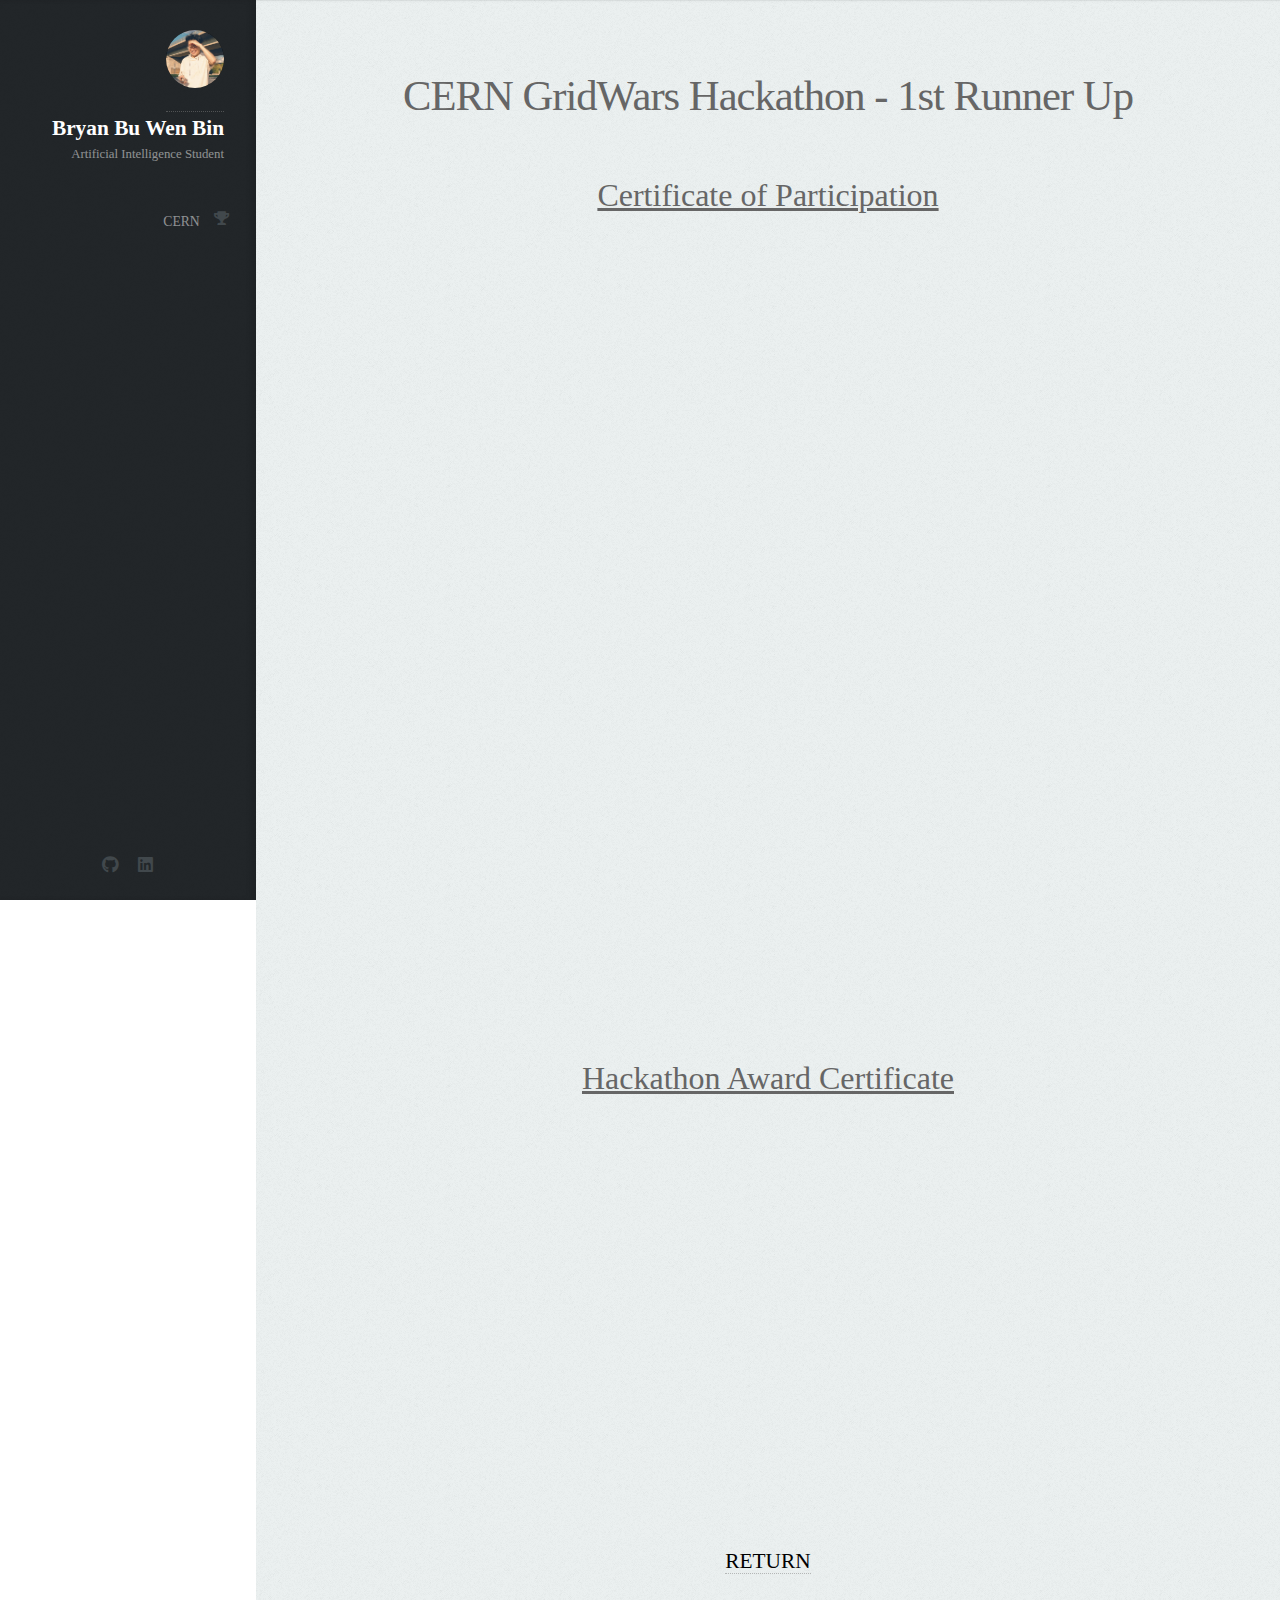
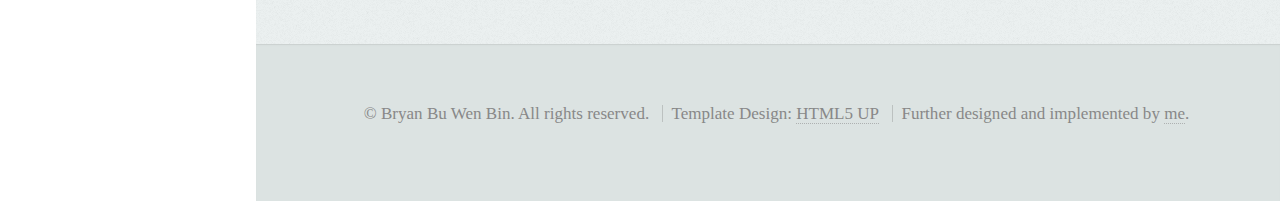
==== assets/html/cern.html @ c73a1e8f "feat: ✨ Add Achievements section" ====
<!DOCTYPE html>
<!--
	Prologue by HTML5 UP
	html5up.net | @ajlkn
	Free for personal and commercial use under the CCA 3.0 license (html5up.net/license)
-->
<html>
  <head>
    <link
      rel="apple-touch-icon"
      sizes="180x180"
      href="../../favicon_io/apple-touch-icon.png"
    />
    <link
      rel="icon"
      type="image/png"
      sizes="32x32"
      href="../../favicon_io/favicon-32x32.png"
    />
    <link
      rel="icon"
      type="image/png"
      sizes="16x16"
      href="../../favicon_io/favicon-16x16.png"
    />
    <link rel="manifest" href="../../favicon_io/site.webmanifest" />
    <title>Achievements | CERN</title>
    <meta charset="utf-8" />
    <meta
      name="viewport"
      content="width=device-width, initial-scale=1, user-scalable=no"
    />
    <link rel="stylesheet" href="../css/main.css" />

    <style>
      h2 .icon.brands.fa-github {
        margin-left: 10px; /* Increase space on the left, adjust as needed */
      }
    </style>
  </head>

  <body class="is-preload">
    <!-- Header -->
    <div id="header">
      <div class="top">
        <!-- Logo -->
        <div id="logo">
          <a href="../../index.html">
            <span class="image avatar48"
              ><img src="../../images/profile-pic.JPG" alt="Profile Picture"
            /></span>
            <h1 id="title">Bryan Bu Wen Bin</h1>
          </a>
          <p>Artificial Intelligence Student</p>
        </div>

        <!-- Nav -->
        <nav id="nav">
          <ul>
            <li>
              <a><span class="icon solid fa-trophy">CERN</span></a>
            </li>
          </ul>
        </nav>
      </div>

      <div class="bottom">
        <!-- Social Icons -->
        <ul class="icons">
          <li>
            <a
              href="https://github.com/Bryanbu2014"
              class="icon brands fa-github"
              title="Github"
              target="_blank"
              rel="noopener noreferrer"
              ><span class="label">Github</span></a
            >
          </li>
          <li>
            <a
              href="https://www.linkedin.com/in/bubryanwb/"
              class="icon brands fa-linkedin"
              title="LinkedIn"
              target="_blank"
              rel="noopener noreferrer"
              ><span class="label">LinkedIn</span></a
            >
          </li>
        </ul>
      </div>
    </div>

    <!-- Main -->
    <div id="main">
      <!-- Intro -->
      <!-- Coding Project -->
      <section id="achievements" class="eight">
        <div class="container">
          <header>
            <h2>CERN GridWars Hackathon - 1st Runner Up</h2>
          </header>
          <h3>
            <u>Certificate of Participation</u>
            <div class="iframe-container">
              <iframe
                src="https://drive.google.com/file/d/15uyLQseBoFaOcf1KNG_cZgIT0kxkkzrt/preview"
                allow="autoplay"
              ></iframe>
            </div>
          </h3>

          <br />

          <h3>
            <u>Hackathon Award Certificate</u>
            <div class="iframe-container-hackathon">
              <iframe
                src="https://drive.google.com/file/d/1XIwS49t-YEdpsHi0AH7S6N8dzvmJPkqJ/preview"
                allow="autoplay"
              ></iframe>
            </div>
          </h3>

          <br />

          <a
            href="#"
            onclick="window.history.back(); return false;"
            class="back-to-main"
          >
            RETURN
          </a>

          <div class="row">
            <div class="col-4 col-12-mobile"></div>
          </div>
        </div>
      </section>
    </div>

    <!-- Footer -->
    <div id="footer">
      <!-- Copyright -->
      <ul class="copyright">
        <li>&copy; Bryan Bu Wen Bin. All rights reserved.</li>
        <li>Template Design: <a href="http://html5up.net">HTML5 UP</a></li>
        <li>
          Further designed and implemented by
          <a href="../../index.html">me</a>.
        </li>
      </ul>
    </div>

    <!-- Scripts -->
    <script src="../js/jquery.min.js"></script>
    <script src="../js/jquery.scrolly.min.js"></script>
    <script src="../js/jquery.scrollex.min.js"></script>
    <script src="../js/browser.min.js"></script>
    <script src="../js/breakpoints.min.js"></script>
    <script src="../js/util.js"></script>
    <script src="../js/main.js"></script>
    <script src="../js/script.js"></script>
  </body>
</html>
---- assets/css/main.css ----
@import url("fontawesome-all.min.css");
@import url("https://fonts.googleapis.com/css?family=Source+Sans+Pro:300,300italic,400,600");

/*
	Prologue by HTML5 UP
	html5up.net | @ajlkn
	Free for personal and commercial use under the CCA 3.0 license (html5up.net/license)
*/

html, body, div, span, applet, object,
iframe, h1, h2, h3, h4, h5, h6, p, blockquote,
pre, a, abbr, acronym, address, big, cite,
code, del, dfn, em, img, ins, kbd, q, s, samp,
small, strike, strong, sub, sup, tt, var, b,
u, i, center, dl, dt, dd, ol, ul, li, fieldset,
form, label, legend, table, caption, tbody,
tfoot, thead, tr, th, td, article, aside,
canvas, details, embed, figure, figcaption,
footer, header, hgroup, menu, nav, output, ruby,
section, summary, time, mark, audio, video {
	margin: 0;
	padding: 0;
	border: 0;
	font-size: 100%;
	font: inherit;
	vertical-align: baseline;}

article, aside, details, figcaption, figure,
footer, header, hgroup, menu, nav, section {
	display: block;}

body {
	line-height: 1;
}

.back-to-main {
    display: inline; /* Ensures the link is on its own line */
    text-align: center; /* Centers the text on the page */
    margin-top: 20px; /* Adds space above the text */
    margin-bottom: 20px; /* Adds space below the text */
    text-decoration: none; /* Removes underline from the link */
    color: #000; /* Sets the text color */
}

.back-to-main:hover {
    text-decoration: underline; /* Adds underline on hover */
}

ol, ul {
	list-style: none;
}

blockquote, q {
	quotes: none;
}

	blockquote:before, blockquote:after, q:before, q:after {
		content: '';
		content: none;
	}

table {
	border-collapse: collapse;
	border-spacing: 0;
}

body {
	-webkit-text-size-adjust: none;
}

mark {
	background-color: transparent;
	color: inherit;
}

input::-moz-focus-inner {
	border: 0;
	padding: 0;
}

input, select, textarea {
	-moz-appearance: none;
	-webkit-appearance: none;
	-ms-appearance: none;
	appearance: none;
}

/* Basic */

	html {
		box-sizing: border-box;
	}

	*, *:before, *:after {
		box-sizing: inherit;
	}

	body {
		background: #fff;
		font-family: 'Times New Roman', Times, serif;
		font-size: 19pt;
		font-weight: 300;
		line-height: 1.75em;
		color: #888;
	}

		body.is-preload *, body.is-preload *:before, body.is-preload *:after {
			-moz-animation: none !important;
			-webkit-animation: none !important;
			-ms-animation: none !important;
			animation: none !important;
			-moz-transition: none !important;
			-webkit-transition: none !important;
			-ms-transition: none !important;
			transition: none !important;
		}

	input, textarea, select {
		font-family: 'Times New Roman', Times, serif;
		font-size: 19pt;
		font-weight: 300;
		line-height: 1.75em;
		color: #888;
	}

	h1, h2, h3, h4, h5, h6 {
		font-weight: 300;
		color: #666;
		line-height: 1.5em;
	}

	h1 a, h2 a, h3 a, h4 a, h5 a, h6 a {
		color: inherit;
		text-decoration: none;
	}

		h1 a strong, h2 a strong, h3 a strong, h4 a strong, h5 a strong, h6 a strong {
			color: #333;
		}

	h2 {
		font-size: 2em;
		letter-spacing: -1px;
	}

		h2.alt {
			color: #888;
			/* font-size: 35pt; */
		}

			h2.alt strong {
				color: #666;
			}

		h2.art-line {
			font-size: 80px;
		}

	h3 {
		font-size: 1.5em;
	}

	header {
		margin: 0 0 2em 0;
	}

		header > p {
			margin: 1em 0 0 0;
		}

	footer {
		margin: 2em 0 0 0;
	}

	strong, b {
		font-weight: 300;
		color: #666;
	}

	em, i {
		font-style: italic;
	}

	a {
		text-decoration: none;
		color: inherit;
		border-bottom: dotted 1px rgba(128, 128, 128, 0.5);
		-moz-transition: color 0.35s ease-in-out, border-bottom-color 0.35s ease-in-out;
		-webkit-transition: color 0.35s ease-in-out, border-bottom-color 0.35s ease-in-out;
		-ms-transition: color 0.35s ease-in-out, border-bottom-color 0.35s ease-in-out;
		transition: color 0.35s ease-in-out, border-bottom-color 0.35s ease-in-out;
		outline: 0;
	}

		a:hover {
			color: #E27689;
			border-bottom-color: rgba(255, 255, 255, 0);
		}

	sub {
		position: relative;
		top: 0.5em;
		font-size: 0.8em;
	}

	sup {
		position: relative;
		top: -0.5em;
		font-size: 0.8em;
	}

	hr {
		border: 0;
		border-top: solid 1px #ddd;
	}

	blockquote {
		border-left: solid 0.5em #ddd;
		padding: 1em 0 1em 2em;
		font-style: italic;
	}

	p, ul, ol, dl, table {
		margin-bottom: 2em;
	}

	br.clear {
		clear: both;
	}

/* Container */

	.container {
		margin: 0 auto;
		max-width: 100%;
		width: 1400px;
	}

		@media screen and (min-width: 961px) and (max-width: 1880px) {

			.container {
				width: 1200px;
			}

		}

		@media screen and (min-width: 961px) and (max-width: 1620px) {

			.container {
				width: 960px;
			}

		}

		@media screen and (min-width: 961px) and (max-width: 1320px) {

			.container {
				width: 100%;
			}

		}

		@media screen and (max-width: 960px) {

			.container {
				width: 100%;
			}

		}

		@media screen and (max-width: 736px) {

			.container {
				width: 100%;
			}

		}

/* Row */

	.row {
		display: flex;
		flex-wrap: wrap;
		box-sizing: border-box;
		align-items: stretch;
	}

		.row > * {
			box-sizing: border-box;
		}

		.row.gtr-uniform > * > :last-child {
			margin-bottom: 0;
		}

		.row.aln-left {
			justify-content: flex-start;
		}

		.row.aln-center {
			justify-content: center;
		}

		.row.aln-right {
			justify-content: flex-end;
		}

		.row.aln-top {
			align-items: flex-start;
		}

		.row.aln-middle {
			align-items: center;
		}

		.row.aln-bottom {
			align-items: flex-end;
		}

		.row > .imp {
			order: -1;
		}

		.row > .col-1 {
			width: 8.33333%;
		}

		.row > .off-1 {
			margin-left: 8.33333%;
		}

		.row > .col-2 {
			width: 16.66667%;
		}

		.row > .off-2 {
			margin-left: 16.66667%;
		}

		.row > .col-3 {
			width: 25%;
		}

		.row > .off-3 {
			margin-left: 25%;
		}

		.row > .col-4 {
			width: 33.33333%;
		}

		.row > .off-4 {
			margin-left: 33.33333%;
		}

		.row > .col-5 {
			width: 41.66667%;
		}

		.row > .off-5 {
			margin-left: 41.66667%;
		}

		.row > .col-6 {
			width: 50%;
		}

		.row > .off-6 {
			margin-left: 50%;
		}

		.row > .col-7 {
			width: 58.33333%;
		}

		.row > .off-7 {
			margin-left: 58.33333%;
		}

		.row > .col-8 {
			width: 66.66667%;
		}

		.row > .off-8 {
			margin-left: 66.66667%;
		}

		.row > .col-9 {
			width: 75%;
		}

		.row > .off-9 {
			margin-left: 75%;
		}

		.row > .col-10 {
			width: 83.33333%;
		}

		.row > .off-10 {
			margin-left: 83.33333%;
		}

		.row > .col-11 {
			width: 91.66667%;
		}

		.row > .off-11 {
			margin-left: 91.66667%;
		}

		.row > .col-12 {
			width: 100%;
		}

		.row > .off-12 {
			margin-left: 100%;
		}

		.row.gtr-0 {
			margin-top: 0px;
			margin-left: 0px;
		}

			.row.gtr-0 > * {
				padding: 0px 0 0 0px;
			}

			.row.gtr-0.gtr-uniform {
				margin-top: 0px;
			}

				.row.gtr-0.gtr-uniform > * {
					padding-top: 0px;
				}

		.row.gtr-25 {
			margin-top: -10px;
			margin-left: -10px;
		}

			.row.gtr-25 > * {
				padding: 10px 0 0 10px;
			}

			.row.gtr-25.gtr-uniform {
				margin-top: -10px;
			}

				.row.gtr-25.gtr-uniform > * {
					padding-top: 10px;
				}

		.row.gtr-50 {
			margin-top: -20px;
			margin-left: -20px;
		}

			.row.gtr-50 > * {
				padding: 20px 0 0 20px;
			}

			.row.gtr-50.gtr-uniform {
				margin-top: -20px;
			}

				.row.gtr-50.gtr-uniform > * {
					padding-top: 20px;
				}

		.row {
			margin-top: -40px;
			margin-left: -40px;
		}

			.row > * {
				padding: 40px 0 0 40px;
			}

			.row.gtr-uniform {
				margin-top: -40px;
			}

				.row.gtr-uniform > * {
					padding-top: 40px;
				}

		.row.gtr-150 {
			margin-top: -60px;
			margin-left: -60px;
		}

			.row.gtr-150 > * {
				padding: 60px 0 0 60px;
			}

			.row.gtr-150.gtr-uniform {
				margin-top: -60px;
			}

				.row.gtr-150.gtr-uniform > * {
					padding-top: 60px;
				}

		.row.gtr-200 {
			margin-top: -80px;
			margin-left: -80px;
		}

			.row.gtr-200 > * {
				padding: 80px 0 0 80px;
			}

			.row.gtr-200.gtr-uniform {
				margin-top: -80px;
			}

				.row.gtr-200.gtr-uniform > * {
					padding-top: 80px;
				}

		@media screen and (min-width: 961px) and (max-width: 1880px) {

			.row {
				display: flex;
				flex-wrap: wrap;
				box-sizing: border-box;
				align-items: stretch;
			}

				.row > * {
					box-sizing: border-box;
				}

				.row.gtr-uniform > * > :last-child {
					margin-bottom: 0;
				}

				.row.aln-left {
					justify-content: flex-start;
				}

				.row.aln-center {
					justify-content: center;
				}

				.row.aln-right {
					justify-content: flex-end;
				}

				.row.aln-top {
					align-items: flex-start;
				}

				.row.aln-middle {
					align-items: center;
				}

				.row.aln-bottom {
					align-items: flex-end;
				}

				.row > .imp-wide {
					order: -1;
				}

				.row > .col-1-wide {
					width: 8.33333%;
				}

				.row > .off-1-wide {
					margin-left: 8.33333%;
				}

				.row > .col-2-wide {
					width: 16.66667%;
				}

				.row > .off-2-wide {
					margin-left: 16.66667%;
				}

				.row > .col-3-wide {
					width: 25%;
				}

				.row > .off-3-wide {
					margin-left: 25%;
				}

				.row > .col-4-wide {
					width: 33.33333%;
				}

				.row > .off-4-wide {
					margin-left: 33.33333%;
				}

				.row > .col-5-wide {
					width: 41.66667%;
				}

				.row > .off-5-wide {
					margin-left: 41.66667%;
				}

				.row > .col-6-wide {
					width: 50%;
				}

				.row > .off-6-wide {
					margin-left: 50%;
				}

				.row > .col-7-wide {
					width: 58.33333%;
				}

				.row > .off-7-wide {
					margin-left: 58.33333%;
				}

				.row > .col-8-wide {
					width: 66.66667%;
				}

				.row > .off-8-wide {
					margin-left: 66.66667%;
				}

				.row > .col-9-wide {
					width: 75%;
				}

				.row > .off-9-wide {
					margin-left: 75%;
				}

				.row > .col-10-wide {
					width: 83.33333%;
				}

				.row > .off-10-wide {
					margin-left: 83.33333%;
				}

				.row > .col-11-wide {
					width: 91.66667%;
				}

				.row > .off-11-wide {
					margin-left: 91.66667%;
				}

				.row > .col-12-wide {
					width: 100%;
				}

				.row > .off-12-wide {
					margin-left: 100%;
				}

				.row.gtr-0 {
					margin-top: 0px;
					margin-left: 0px;
				}

					.row.gtr-0 > * {
						padding: 0px 0 0 0px;
					}

					.row.gtr-0.gtr-uniform {
						margin-top: 0px;
					}

						.row.gtr-0.gtr-uniform > * {
							padding-top: 0px;
						}

				.row.gtr-25 {
					margin-top: -10px;
					margin-left: -10px;
				}

					.row.gtr-25 > * {
						padding: 10px 0 0 10px;
					}

					.row.gtr-25.gtr-uniform {
						margin-top: -10px;
					}

						.row.gtr-25.gtr-uniform > * {
							padding-top: 10px;
						}

				.row.gtr-50 {
					margin-top: -20px;
					margin-left: -20px;
				}

					.row.gtr-50 > * {
						padding: 20px 0 0 20px;
					}

					.row.gtr-50.gtr-uniform {
						margin-top: -20px;
					}

						.row.gtr-50.gtr-uniform > * {
							padding-top: 20px;
						}

				.row {
					margin-top: -40px;
					margin-left: -40px;
				}

					.row > * {
						padding: 40px 0 0 40px;
					}

					.row.gtr-uniform {
						margin-top: -40px;
					}

						.row.gtr-uniform > * {
							padding-top: 40px;
						}

				.row.gtr-150 {
					margin-top: -60px;
					margin-left: -60px;
				}

					.row.gtr-150 > * {
						padding: 60px 0 0 60px;
					}

					.row.gtr-150.gtr-uniform {
						margin-top: -60px;
					}

						.row.gtr-150.gtr-uniform > * {
							padding-top: 60px;
						}

				.row.gtr-200 {
					margin-top: -80px;
					margin-left: -80px;
				}

					.row.gtr-200 > * {
						padding: 80px 0 0 80px;
					}

					.row.gtr-200.gtr-uniform {
						margin-top: -80px;
					}

						.row.gtr-200.gtr-uniform > * {
							padding-top: 80px;
						}

		}

		@media screen and (min-width: 961px) and (max-width: 1620px) {

			.row {
				display: flex;
				flex-wrap: wrap;
				box-sizing: border-box;
				align-items: stretch;
			}

				.row > * {
					box-sizing: border-box;
				}

				.row.gtr-uniform > * > :last-child {
					margin-bottom: 0;
				}

				.row.aln-left {
					justify-content: flex-start;
				}

				.row.aln-center {
					justify-content: center;
				}

				.row.aln-right {
					justify-content: flex-end;
				}

				.row.aln-top {
					align-items: flex-start;
				}

				.row.aln-middle {
					align-items: center;
				}

				.row.aln-bottom {
					align-items: flex-end;
				}

				.row > .imp-normal {
					order: -1;
				}

				.row > .col-1-normal {
					width: 8.33333%;
				}

				.row > .off-1-normal {
					margin-left: 8.33333%;
				}

				.row > .col-2-normal {
					width: 16.66667%;
				}

				.row > .off-2-normal {
					margin-left: 16.66667%;
				}

				.row > .col-3-normal {
					width: 25%;
				}

				.row > .off-3-normal {
					margin-left: 25%;
				}

				.row > .col-4-normal {
					width: 33.33333%;
				}

				.row > .off-4-normal {
					margin-left: 33.33333%;
				}

				.row > .col-5-normal {
					width: 41.66667%;
				}

				.row > .off-5-normal {
					margin-left: 41.66667%;
				}

				.row > .col-6-normal {
					width: 50%;
				}

				.row > .off-6-normal {
					margin-left: 50%;
				}

				.row > .col-7-normal {
					width: 58.33333%;
				}

				.row > .off-7-normal {
					margin-left: 58.33333%;
				}

				.row > .col-8-normal {
					width: 66.66667%;
				}

				.row > .off-8-normal {
					margin-left: 66.66667%;
				}

				.row > .col-9-normal {
					width: 75%;
				}

				.row > .off-9-normal {
					margin-left: 75%;
				}

				.row > .col-10-normal {
					width: 83.33333%;
				}

				.row > .off-10-normal {
					margin-left: 83.33333%;
				}

				.row > .col-11-normal {
					width: 91.66667%;
				}

				.row > .off-11-normal {
					margin-left: 91.66667%;
				}

				.row > .col-12-normal {
					width: 100%;
				}

				.row > .off-12-normal {
					margin-left: 100%;
				}

				.row.gtr-0 {
					margin-top: 0px;
					margin-left: 0px;
				}

					.row.gtr-0 > * {
						padding: 0px 0 0 0px;
					}

					.row.gtr-0.gtr-uniform {
						margin-top: 0px;
					}

						.row.gtr-0.gtr-uniform > * {
							padding-top: 0px;
						}

				.row.gtr-25 {
					margin-top: -10px;
					margin-left: -10px;
				}

					.row.gtr-25 > * {
						padding: 10px 0 0 10px;
					}

					.row.gtr-25.gtr-uniform {
						margin-top: -10px;
					}

						.row.gtr-25.gtr-uniform > * {
							padding-top: 10px;
						}

				.row.gtr-50 {
					margin-top: -20px;
					margin-left: -20px;
				}

					.row.gtr-50 > * {
						padding: 20px 0 0 20px;
					}

					.row.gtr-50.gtr-uniform {
						margin-top: -20px;
					}

						.row.gtr-50.gtr-uniform > * {
							padding-top: 20px;
						}

				.row {
					margin-top: -40px;
					margin-left: -40px;
				}

					.row > * {
						padding: 40px 0 0 40px;
					}

					.row.gtr-uniform {
						margin-top: -40px;
					}

						.row.gtr-uniform > * {
							padding-top: 40px;
						}

				.row.gtr-150 {
					margin-top: -60px;
					margin-left: -60px;
				}

					.row.gtr-150 > * {
						padding: 60px 0 0 60px;
					}

					.row.gtr-150.gtr-uniform {
						margin-top: -60px;
					}

						.row.gtr-150.gtr-uniform > * {
							padding-top: 60px;
						}

				.row.gtr-200 {
					margin-top: -80px;
					margin-left: -80px;
				}

					.row.gtr-200 > * {
						padding: 80px 0 0 80px;
					}

					.row.gtr-200.gtr-uniform {
						margin-top: -80px;
					}

						.row.gtr-200.gtr-uniform > * {
							padding-top: 80px;
						}

		}

		@media screen and (min-width: 961px) and (max-width: 1320px) {

			.row {
				display: flex;
				flex-wrap: wrap;
				box-sizing: border-box;
				align-items: stretch;
			}

				.row > * {
					box-sizing: border-box;
				}

				.row.gtr-uniform > * > :last-child {
					margin-bottom: 0;
				}

				.row.aln-left {
					justify-content: flex-start;
				}

				.row.aln-center {
					justify-content: center;
				}

				.row.aln-right {
					justify-content: flex-end;
				}

				.row.aln-top {
					align-items: flex-start;
				}

				.row.aln-middle {
					align-items: center;
				}

				.row.aln-bottom {
					align-items: flex-end;
				}

				.row > .imp-narrow {
					order: -1;
				}

				.row > .col-1-narrow {
					width: 8.33333%;
				}

				.row > .off-1-narrow {
					margin-left: 8.33333%;
				}

				.row > .col-2-narrow {
					width: 16.66667%;
				}

				.row > .off-2-narrow {
					margin-left: 16.66667%;
				}

				.row > .col-3-narrow {
					width: 25%;
				}

				.row > .off-3-narrow {
					margin-left: 25%;
				}

				.row > .col-4-narrow {
					width: 33.33333%;
				}

				.row > .off-4-narrow {
					margin-left: 33.33333%;
				}

				.row > .col-5-narrow {
					width: 41.66667%;
				}

				.row > .off-5-narrow {
					margin-left: 41.66667%;
				}

				.row > .col-6-narrow {
					width: 50%;
				}

				.row > .off-6-narrow {
					margin-left: 50%;
				}

				.row > .col-7-narrow {
					width: 58.33333%;
				}

				.row > .off-7-narrow {
					margin-left: 58.33333%;
				}

				.row > .col-8-narrow {
					width: 66.66667%;
				}

				.row > .off-8-narrow {
					margin-left: 66.66667%;
				}

				.row > .col-9-narrow {
					width: 75%;
				}

				.row > .off-9-narrow {
					margin-left: 75%;
				}

				.row > .col-10-narrow {
					width: 83.33333%;
				}

				.row > .off-10-narrow {
					margin-left: 83.33333%;
				}

				.row > .col-11-narrow {
					width: 91.66667%;
				}

				.row > .off-11-narrow {
					margin-left: 91.66667%;
				}

				.row > .col-12-narrow {
					width: 100%;
				}

				.row > .off-12-narrow {
					margin-left: 100%;
				}

				.row.gtr-0 {
					margin-top: 0px;
					margin-left: 0px;
				}

					.row.gtr-0 > * {
						padding: 0px 0 0 0px;
					}

					.row.gtr-0.gtr-uniform {
						margin-top: 0px;
					}

						.row.gtr-0.gtr-uniform > * {
							padding-top: 0px;
						}

				.row.gtr-25 {
					margin-top: -5px;
					margin-left: -5px;
				}

					.row.gtr-25 > * {
						padding: 5px 0 0 5px;
					}

					.row.gtr-25.gtr-uniform {
						margin-top: -5px;
					}

						.row.gtr-25.gtr-uniform > * {
							padding-top: 5px;
						}

				.row.gtr-50 {
					margin-top: -10px;
					margin-left: -10px;
				}

					.row.gtr-50 > * {
						padding: 10px 0 0 10px;
					}

					.row.gtr-50.gtr-uniform {
						margin-top: -10px;
					}

						.row.gtr-50.gtr-uniform > * {
							padding-top: 10px;
						}

				.row {
					margin-top: -20px;
					margin-left: -20px;
				}

					.row > * {
						padding: 20px 0 0 20px;
					}

					.row.gtr-uniform {
						margin-top: -20px;
					}

						.row.gtr-uniform > * {
							padding-top: 20px;
						}

				.row.gtr-150 {
					margin-top: -30px;
					margin-left: -30px;
				}

					.row.gtr-150 > * {
						padding: 30px 0 0 30px;
					}

					.row.gtr-150.gtr-uniform {
						margin-top: -30px;
					}

						.row.gtr-150.gtr-uniform > * {
							padding-top: 30px;
						}

				.row.gtr-200 {
					margin-top: -40px;
					margin-left: -40px;
				}

					.row.gtr-200 > * {
						padding: 40px 0 0 40px;
					}

					.row.gtr-200.gtr-uniform {
						margin-top: -40px;
					}

						.row.gtr-200.gtr-uniform > * {
							padding-top: 40px;
						}

		}

		@media screen and (max-width: 960px) {

			.row {
				display: flex;
				flex-wrap: wrap;
				box-sizing: border-box;
				align-items: stretch;
			}

				.row > * {
					box-sizing: border-box;
				}

				.row.gtr-uniform > * > :last-child {
					margin-bottom: 0;
				}

				.row.aln-left {
					justify-content: flex-start;
				}

				.row.aln-center {
					justify-content: center;
				}

				.row.aln-right {
					justify-content: flex-end;
				}

				.row.aln-top {
					align-items: flex-start;
				}

				.row.aln-middle {
					align-items: center;
				}

				.row.aln-bottom {
					align-items: flex-end;
				}

				.row > .imp-narrower {
					order: -1;
				}

				.row > .col-1-narrower {
					width: 8.33333%;
				}

				.row > .off-1-narrower {
					margin-left: 8.33333%;
				}

				.row > .col-2-narrower {
					width: 16.66667%;
				}

				.row > .off-2-narrower {
					margin-left: 16.66667%;
				}

				.row > .col-3-narrower {
					width: 25%;
				}

				.row > .off-3-narrower {
					margin-left: 25%;
				}

				.row > .col-4-narrower {
					width: 33.33333%;
				}

				.row > .off-4-narrower {
					margin-left: 33.33333%;
				}

				.row > .col-5-narrower {
					width: 41.66667%;
				}

				.row > .off-5-narrower {
					margin-left: 41.66667%;
				}

				.row > .col-6-narrower {
					width: 50%;
				}

				.row > .off-6-narrower {
					margin-left: 50%;
				}

				.row > .col-7-narrower {
					width: 58.33333%;
				}

				.row > .off-7-narrower {
					margin-left: 58.33333%;
				}

				.row > .col-8-narrower {
					width: 66.66667%;
				}

				.row > .off-8-narrower {
					margin-left: 66.66667%;
				}

				.row > .col-9-narrower {
					width: 75%;
				}

				.row > .off-9-narrower {
					margin-left: 75%;
				}

				.row > .col-10-narrower {
					width: 83.33333%;
				}

				.row > .off-10-narrower {
					margin-left: 83.33333%;
				}

				.row > .col-11-narrower {
					width: 91.66667%;
				}

				.row > .off-11-narrower {
					margin-left: 91.66667%;
				}

				.row > .col-12-narrower {
					width: 100%;
				}

				.row > .off-12-narrower {
					margin-left: 100%;
				}

				.row.gtr-0 {
					margin-top: 0px;
					margin-left: 0px;
				}

					.row.gtr-0 > * {
						padding: 0px 0 0 0px;
					}

					.row.gtr-0.gtr-uniform {
						margin-top: 0px;
					}

						.row.gtr-0.gtr-uniform > * {
							padding-top: 0px;
						}

				.row.gtr-25 {
					margin-top: -5px;
					margin-left: -5px;
				}

					.row.gtr-25 > * {
						padding: 5px 0 0 5px;
					}

					.row.gtr-25.gtr-uniform {
						margin-top: -5px;
					}

						.row.gtr-25.gtr-uniform > * {
							padding-top: 5px;
						}

				.row.gtr-50 {
					margin-top: -10px;
					margin-left: -10px;
				}

					.row.gtr-50 > * {
						padding: 10px 0 0 10px;
					}

					.row.gtr-50.gtr-uniform {
						margin-top: -10px;
					}

						.row.gtr-50.gtr-uniform > * {
							padding-top: 10px;
						}

				.row {
					margin-top: -20px;
					margin-left: -20px;
				}

					.row > * {
						padding: 20px 0 0 20px;
					}

					.row.gtr-uniform {
						margin-top: -20px;
					}

						.row.gtr-uniform > * {
							padding-top: 20px;
						}

				.row.gtr-150 {
					margin-top: -30px;
					margin-left: -30px;
				}

					.row.gtr-150 > * {
						padding: 30px 0 0 30px;
					}

					.row.gtr-150.gtr-uniform {
						margin-top: -30px;
					}

						.row.gtr-150.gtr-uniform > * {
							padding-top: 30px;
						}

				.row.gtr-200 {
					margin-top: -40px;
					margin-left: -40px;
				}

					.row.gtr-200 > * {
						padding: 40px 0 0 40px;
					}

					.row.gtr-200.gtr-uniform {
						margin-top: -40px;
					}

						.row.gtr-200.gtr-uniform > * {
							padding-top: 40px;
						}

		}

		@media screen and (max-width: 736px) {

			.row {
				display: flex;
				flex-wrap: wrap;
				box-sizing: border-box;
				align-items: stretch;
			}

				.row > * {
					box-sizing: border-box;
				}

				.row.gtr-uniform > * > :last-child {
					margin-bottom: 0;
				}

				.row.aln-left {
					justify-content: flex-start;
				}

				.row.aln-center {
					justify-content: center;
				}

				.row.aln-right {
					justify-content: flex-end;
				}

				.row.aln-top {
					align-items: flex-start;
				}

				.row.aln-middle {
					align-items: center;
				}

				.row.aln-bottom {
					align-items: flex-end;
				}

				.row > .imp-mobile {
					order: -1;
				}

				.row > .col-1-mobile {
					width: 8.33333%;
				}

				.row > .off-1-mobile {
					margin-left: 8.33333%;
				}

				.row > .col-2-mobile {
					width: 16.66667%;
				}

				.row > .off-2-mobile {
					margin-left: 16.66667%;
				}

				.row > .col-3-mobile {
					width: 25%;
				}

				.row > .off-3-mobile {
					margin-left: 25%;
				}

				.row > .col-4-mobile {
					width: 33.33333%;
				}

				.row > .off-4-mobile {
					margin-left: 33.33333%;
				}

				.row > .col-5-mobile {
					width: 41.66667%;
				}

				.row > .off-5-mobile {
					margin-left: 41.66667%;
				}

				.row > .col-6-mobile {
					width: 50%;
				}

				.row > .off-6-mobile {
					margin-left: 50%;
				}

				.row > .col-7-mobile {
					width: 58.33333%;
				}

				.row > .off-7-mobile {
					margin-left: 58.33333%;
				}

				.row > .col-8-mobile {
					width: 66.66667%;
				}

				.row > .off-8-mobile {
					margin-left: 66.66667%;
				}

				.row > .col-9-mobile {
					width: 75%;
				}

				.row > .off-9-mobile {
					margin-left: 75%;
				}

				.row > .col-10-mobile {
					width: 83.33333%;
				}

				.row > .off-10-mobile {
					margin-left: 83.33333%;
				}

				.row > .col-11-mobile {
					width: 91.66667%;
				}

				.row > .off-11-mobile {
					margin-left: 91.66667%;
				}

				.row > .col-12-mobile {
					width: 100%;
				}

				.row > .off-12-mobile {
					margin-left: 100%;
				}

				.row.gtr-0 {
					margin-top: 0px;
					margin-left: 0px;
				}

					.row.gtr-0 > * {
						padding: 0px 0 0 0px;
					}

					.row.gtr-0.gtr-uniform {
						margin-top: 0px;
					}

						.row.gtr-0.gtr-uniform > * {
							padding-top: 0px;
						}

				.row.gtr-25 {
					margin-top: -5px;
					margin-left: -5px;
				}

					.row.gtr-25 > * {
						padding: 5px 0 0 5px;
					}

					.row.gtr-25.gtr-uniform {
						margin-top: -5px;
					}

						.row.gtr-25.gtr-uniform > * {
							padding-top: 5px;
						}

				.row.gtr-50 {
					margin-top: -10px;
					margin-left: -10px;
				}

					.row.gtr-50 > * {
						padding: 10px 0 0 10px;
					}

					.row.gtr-50.gtr-uniform {
						margin-top: -10px;
					}

						.row.gtr-50.gtr-uniform > * {
							padding-top: 10px;
						}

				.row {
					margin-top: -20px;
					margin-left: -20px;
				}

					.row > * {
						padding: 20px 0 0 20px;
					}

					.row.gtr-uniform {
						margin-top: -20px;
					}

						.row.gtr-uniform > * {
							padding-top: 20px;
						}

				.row.gtr-150 {
					margin-top: -30px;
					margin-left: -30px;
				}

					.row.gtr-150 > * {
						padding: 30px 0 0 30px;
					}

					.row.gtr-150.gtr-uniform {
						margin-top: -30px;
					}

						.row.gtr-150.gtr-uniform > * {
							padding-top: 30px;
						}

				.row.gtr-200 {
					margin-top: -40px;
					margin-left: -40px;
				}

					.row.gtr-200 > * {
						padding: 40px 0 0 40px;
					}

					.row.gtr-200.gtr-uniform {
						margin-top: -40px;
					}

						.row.gtr-200.gtr-uniform > * {
							padding-top: 40px;
						}

		}



/* row-achievements */

.row-achievements {
    display: flex;
    flex-wrap: wrap;
    box-sizing: border-box;
    align-items: stretch;
}

    .row-achievements > * {
        box-sizing: border-box;
    }

    .row-achievements.gtr-uniform > * > :last-child {
        margin-bottom: 0;
    }

    .row-achievements.aln-left {
        justify-content: flex-start;
    }

    .row-achievements.aln-center {
        justify-content: center;
    }

    .row-achievements.aln-right {
        justify-content: flex-end;
    }

    .row-achievements.aln-top {
        align-items: flex-start;
    }

    .row-achievements.aln-middle {
        align-items: center;
    }

    .row-achievements.aln-bottom {
        align-items: flex-end;
    }

    .row-achievements > .imp {
        order: -1;
    }

    .row-achievements > .col-1 {
        width: 8.33333%;
    }

    .row-achievements > .off-1 {
        margin-left: 8.33333%;
    }

    .row-achievements > .col-2 {
        width: 16.66667%;
    }

    .row-achievements > .off-2 {
        margin-left: 16.66667%;
    }

    .row-achievements > .col-3 {
        width: 25%;
    }

    .row-achievements > .off-3 {
        margin-left: 25%;
    }

    .row-achievements > .col-4 {
        width: 33.33333%;
    }

    .row-achievements > .off-4 {
        margin-left: 33.33333%;
    }

    .row-achievements > .col-5 {
        width: 41.66667%;
    }

    .row-achievements > .off-5 {
        margin-left: 41.66667%;
    }

    .row-achievements > .col-6 {
        width: 50%;
    }

    .row-achievements > .off-6 {
        margin-left: 50%;
    }

    .row-achievements > .col-7 {
        width: 58.33333%;
    }

    .row-achievements > .off-7 {
        margin-left: 58.33333%;
    }

    .row-achievements > .col-8 {
        width: 66.66667%;
    }

    .row-achievements > .off-8 {
        margin-left: 66.66667%;
    }

    .row-achievements > .col-9 {
        width: 75%;
    }

    .row-achievements > .off-9 {
        margin-left: 75%;
    }

    .row-achievements > .col-10 {
        width: 83.33333%;
    }

    .row-achievements > .off-10 {
        margin-left: 83.33333%;
    }

    .row-achievements > .col-11 {
        width: 91.66667%;
    }

    .row-achievements > .off-11 {
        margin-left: 91.66667%;
    }

    .row-achievements > .col-12 {
        width: 100%;
    }

    .row-achievements > .off-12 {
        margin-left: 100%;
    }

    .row-achievements.gtr-0 {
        margin-top: 0px;
        margin-left: 0px;
    }

        .row-achievements.gtr-0 > * {
            padding: 0px 0 0 0px;
        }

        .row-achievements.gtr-0.gtr-uniform {
            margin-top: 0px;
        }

            .row-achievements.gtr-0.gtr-uniform > * {
                padding-top: 0px;
            }

    .row-achievements.gtr-25 {
        margin-top: -10px;
        margin-left: -10px;
    }

        .row-achievements.gtr-25 > * {
            padding: 10px 0 0 10px;
        }

        .row-achievements.gtr-25.gtr-uniform {
            margin-top: -10px;
        }

            .row-achievements.gtr-25.gtr-uniform > * {
                padding-top: 10px;
            }

    .row-achievements.gtr-50 {
        margin-top: -20px;
        margin-left: -20px;
    }

        .row-achievements.gtr-50 > * {
            padding: 20px 0 0 20px;
        }

        .row-achievements.gtr-50.gtr-uniform {
            margin-top: -20px;
        }

            .row-achievements.gtr-50.gtr-uniform > * {
                padding-top: 20px;
            }

    .row-achievements {
        margin-top: -40px;
        margin-left: -40px;
    }

        .row-achievements > * {
            padding: 40px 0 0 40px;
        }

        .row-achievements.gtr-uniform {
            margin-top: -40px;
        }

            .row-achievements.gtr-uniform > * {
                padding-top: 40px;
            }

    .row-achievements.gtr-150 {
        margin-top: -60px;
        margin-left: -60px;
    }

        .row-achievements.gtr-150 > * {
            padding: 60px 0 0 60px;
        }

        .row-achievements.gtr-150.gtr-uniform {
            margin-top: -60px;
        }

            .row-achievements.gtr-150.gtr-uniform > * {
                padding-top: 60px;
            }

    .row-achievements.gtr-200 {
        margin-top: -80px;
        margin-left: -80px;
    }

        .row-achievements.gtr-200 > * {
            padding: 80px 0 0 80px;
        }

        .row-achievements.gtr-200.gtr-uniform {
            margin-top: -80px;
        }

            .row-achievements.gtr-200.gtr-uniform > * {
                padding-top: 80px;
            }

    @media screen and (min-width: 961px) and (max-width: 1880px) {

        .row-achievements {
            display: flex;
            flex-wrap: wrap;
            box-sizing: border-box;
            align-items: stretch;
        }

            .row-achievements > * {
                box-sizing: border-box;
            }

            .row-achievements.gtr-uniform > * > :last-child {
                margin-bottom: 0;
            }

            .row-achievements.aln-left {
                justify-content: flex-start;
            }

            .row-achievements.aln-center {
                justify-content: center;
            }

            .row-achievements.aln-right {
                justify-content: flex-end;
            }

            .row-achievements.aln-top {
                align-items: flex-start;
            }

            .row-achievements.aln-middle {
                align-items: center;
            }

            .row-achievements.aln-bottom {
                align-items: flex-end;
            }

            .row-achievements > .imp-wide {
                order: -1;
            }

            .row-achievements > .col-1-wide {
                width: 8.33333%;
            }

            .row-achievements > .off-1-wide {
                margin-left: 8.33333%;
            }

            .row-achievements > .col-2-wide {
                width: 16.66667%;
            }

            .row-achievements > .off-2-wide {
                margin-left: 16.66667%;
            }

            .row-achievements > .col-3-wide {
                width: 25%;
            }

            .row-achievements > .off-3-wide {
                margin-left: 25%;
            }

            .row-achievements > .col-4-wide {
                width: 33.33333%;
            }

            .row-achievements > .off-4-wide {
                margin-left: 33.33333%;
            }

            .row-achievements > .col-5-wide {
                width: 41.66667%;
            }

            .row-achievements > .off-5-wide {
                margin-left: 41.66667%;
            }

            .row-achievements > .col-6-wide {
                width: 50%;
            }

            .row-achievements > .off-6-wide {
                margin-left: 50%;
            }

            .row-achievements > .col-7-wide {
                width: 58.33333%;
            }

            .row-achievements > .off-7-wide {
                margin-left: 58.33333%;
            }

            .row-achievements > .col-8-wide {
                width: 66.66667%;
            }

            .row-achievements > .off-8-wide {
                margin-left: 66.66667%;
            }

            .row-achievements > .col-9-wide {
                width: 75%;
            }

            .row-achievements > .off-9-wide {
                margin-left: 75%;
            }

            .row-achievements > .col-10-wide {
                width: 83.33333%;
            }

            .row-achievements > .off-10-wide {
                margin-left: 83.33333%;
            }

            .row-achievements > .col-11-wide {
                width: 91.66667%;
            }

            .row-achievements > .off-11-wide {
                margin-left: 91.66667%;
            }

            .row-achievements > .col-12-wide {
                width: 100%;
            }

            .row-achievements > .off-12-wide {
                margin-left: 100%;
            }

            .row-achievements.gtr-0 {
                margin-top: 0px;
                margin-left: 0px;
            }

                .row-achievements.gtr-0 > * {
                    padding: 0px 0 0 0px;
                }

                .row-achievements.gtr-0.gtr-uniform {
                    margin-top: 0px;
                }

                    .row-achievements.gtr-0.gtr-uniform > * {
                        padding-top: 0px;
                    }

            .row-achievements.gtr-25 {
                margin-top: -10px;
                margin-left: -10px;
            }

                .row-achievements.gtr-25 > * {
                    padding: 10px 0 0 10px;
                }

                .row-achievements.gtr-25.gtr-uniform {
                    margin-top: -10px;
                }

                    .row-achievements.gtr-25.gtr-uniform > * {
                        padding-top: 10px;
                    }

            .row-achievements.gtr-50 {
                margin-top: -20px;
                margin-left: -20px;
            }

                .row-achievements.gtr-50 > * {
                    padding: 20px 0 0 20px;
                }

                .row-achievements.gtr-50.gtr-uniform {
                    margin-top: -20px;
                }

                    .row-achievements.gtr-50.gtr-uniform > * {
                        padding-top: 20px;
                    }

            .row-achievements {
                margin-top: -40px;
                margin-left: -40px;
            }

                .row-achievements > * {
                    padding: 40px 0 0 40px;
                }

                .row-achievements.gtr-uniform {
                    margin-top: -40px;
                }

                    .row-achievements.gtr-uniform > * {
                        padding-top: 40px;
                    }

            .row-achievements.gtr-150 {
                margin-top: -60px;
                margin-left: -60px;
            }

                .row-achievements.gtr-150 > * {
                    padding: 60px 0 0 60px;
                }

                .row-achievements.gtr-150.gtr-uniform {
                    margin-top: -60px;
                }

                    .row-achievements.gtr-150.gtr-uniform > * {
                        padding-top: 60px;
                    }

            .row-achievements.gtr-200 {
                margin-top: -80px;
                margin-left: -80px;
            }

                .row-achievements.gtr-200 > * {
                    padding: 80px 0 0 80px;
                }

                .row-achievements.gtr-200.gtr-uniform {
                    margin-top: -80px;
                }

                    .row-achievements.gtr-200.gtr-uniform > * {
                        padding-top: 80px;
                    }

    }

    @media screen and (min-width: 961px) and (max-width: 1620px) {

        .row-achievements {
            display: flex;
            flex-wrap: wrap;
            box-sizing: border-box;
            align-items: stretch;
        }

            .row-achievements > * {
                box-sizing: border-box;
            }

            .row-achievements.gtr-uniform > * > :last-child {
                margin-bottom: 0;
            }

            .row-achievements.aln-left {
                justify-content: flex-start;
            }

            .row-achievements.aln-center {
                justify-content: center;
            }

            .row-achievements.aln-right {
                justify-content: flex-end;
            }

            .row-achievements.aln-top {
                align-items: flex-start;
            }

            .row-achievements.aln-middle {
                align-items: center;
            }

            .row-achievements.aln-bottom {
                align-items: flex-end;
            }

            .row-achievements > .imp-normal {
                order: -1;
            }

            .row-achievements > .col-1-normal {
                width: 8.33333%;
            }

            .row-achievements > .off-1-normal {
                margin-left: 8.33333%;
            }

            .row-achievements > .col-2-normal {
                width: 16.66667%;
            }

            .row-achievements > .off-2-normal {
                margin-left: 16.66667%;
            }

            .row-achievements > .col-3-normal {
                width: 25%;
            }

            .row-achievements > .off-3-normal {
                margin-left: 25%;
            }

            .row-achievements > .col-4-normal {
                width: 33.33333%;
            }

            .row-achievements > .off-4-normal {
                margin-left: 33.33333%;
            }

            .row-achievements > .col-5-normal {
                width: 41.66667%;
            }

            .row-achievements > .off-5-normal {
                margin-left: 41.66667%;
            }

            .row-achievements > .col-6-normal {
                width: 50%;
            }

            .row-achievements > .off-6-normal {
                margin-left: 50%;
            }

            .row-achievements > .col-7-normal {
                width: 58.33333%;
            }

            .row-achievements > .off-7-normal {
                margin-left: 58.33333%;
            }

            .row-achievements > .col-8-normal {
                width: 66.66667%;
            }

            .row-achievements > .off-8-normal {
                margin-left: 66.66667%;
            }

            .row-achievements > .col-9-normal {
                width: 75%;
            }

            .row-achievements > .off-9-normal {
                margin-left: 75%;
            }

            .row-achievements > .col-10-normal {
                width: 83.33333%;
            }

            .row-achievements > .off-10-normal {
                margin-left: 83.33333%;
            }

            .row-achievements > .col-11-normal {
                width: 91.66667%;
            }

            .row-achievements > .off-11-normal {
                margin-left: 91.66667%;
            }

            .row-achievements > .col-12-normal {
                width: 100%;
            }

            .row-achievements > .off-12-normal {
                margin-left: 100%;
            }

            .row-achievements.gtr-0 {
                margin-top: 0px;
                margin-left: 0px;
            }

                .row-achievements.gtr-0 > * {
                    padding: 0px 0 0 0px;
                }

                .row-achievements.gtr-0.gtr-uniform {
                    margin-top: 0px;
                }

                    .row-achievements.gtr-0.gtr-uniform > * {
                        padding-top: 0px;
                    }

            .row-achievements.gtr-25 {
                margin-top: -10px;
                margin-left: -10px;
            }

                .row-achievements.gtr-25 > * {
                    padding: 10px 0 0 10px;
                }

                .row-achievements.gtr-25.gtr-uniform {
                    margin-top: -10px;
                }

                    .row-achievements.gtr-25.gtr-uniform > * {
                        padding-top: 10px;
                    }

            .row-achievements.gtr-50 {
                margin-top: -20px;
                margin-left: -20px;
            }

                .row-achievements.gtr-50 > * {
                    padding: 20px 0 0 20px;
                }

                .row-achievements.gtr-50.gtr-uniform {
                    margin-top: -20px;
                }

                    .row-achievements.gtr-50.gtr-uniform > * {
                        padding-top: 20px;
                    }

            .row-achievements {
                margin-top: -40px;
                margin-left: -40px;
            }

                .row-achievements > * {
                    padding: 40px 0 0 40px;
                }

                .row-achievements.gtr-uniform {
                    margin-top: -40px;
                }

                    .row-achievements.gtr-uniform > * {
                        padding-top: 40px;
                    }

            .row-achievements.gtr-150 {
                margin-top: -60px;
                margin-left: -60px;
            }

                .row-achievements.gtr-150 > * {
                    padding: 60px 0 0 60px;
                }

                .row-achievements.gtr-150.gtr-uniform {
                    margin-top: -60px;
                }

                    .row-achievements.gtr-150.gtr-uniform > * {
                        padding-top: 60px;
                    }

            .row-achievements.gtr-200 {
                margin-top: -80px;
                margin-left: -80px;
            }

                .row-achievements.gtr-200 > * {
                    padding: 80px 0 0 80px;
                }

                .row-achievements.gtr-200.gtr-uniform {
                    margin-top: -80px;
                }

                    .row-achievements.gtr-200.gtr-uniform > * {
                        padding-top: 80px;
                    }

    }

    @media screen and (min-width: 961px) and (max-width: 1320px) {

        .row-achievements {
            display: flex;
            flex-wrap: wrap;
            box-sizing: border-box;
            align-items: stretch;
        }

            .row-achievements > * {
                box-sizing: border-box;
            }

            .row-achievements.gtr-uniform > * > :last-child {
                margin-bottom: 0;
            }

            .row-achievements.aln-left {
                justify-content: flex-start;
            }

            .row-achievements.aln-center {
                justify-content: center;
            }

            .row-achievements.aln-right {
                justify-content: flex-end;
            }

            .row-achievements.aln-top {
                align-items: flex-start;
            }

            .row-achievements.aln-middle {
                align-items: center;
            }

            .row-achievements.aln-bottom {
                align-items: flex-end;
            }

            .row-achievements > .imp-narrow-achievements {
                order: -1;
            }

            .row-achievements > .col-1-narrow-achievements {
                width: 8.33333%;
            }

            .row-achievements > .off-1-narrow-achievements {
                margin-left: 8.33333%;
            }

            .row-achievements > .col-2-narrow-achievements {
                width: 16.66667%;
            }

            .row-achievements > .off-2-narrow-achievements {
                margin-left: 16.66667%;
            }

            .row-achievements > .col-3-narrow-achievements {
                width: 25%;
            }

            .row-achievements > .off-3-narrow-achievements {
                margin-left: 25%;
            }

            .row-achievements > .col-4-narrow-achievements {
                width: 33.33333%;
            }

            .row-achievements > .off-4-narrow-achievements {
                margin-left: 33.33333%;
            }

            .row-achievements > .col-5-narrow-achievements {
                width: 41.66667%;
            }

            .row-achievements > .off-5-narrow-achievements {
                margin-left: 41.66667%;
            }

            .row-achievements > .col-6-narrow-achievements {
                width: 50%;
            }

            .row-achievements > .off-6-narrow-achievements {
                margin-left: 50%;
            }

            .row-achievements > .col-7-narrow-achievements {
                width: 58.33333%;
            }

            .row-achievements > .off-7-narrow-achievements {
                margin-left: 58.33333%;
            }

            .row-achievements > .col-8-narrow-achievements {
                width: 66.66667%;
            }

            .row-achievements > .off-8-narrow-achievements {
                margin-left: 66.66667%;
            }

            .row-achievements > .col-9-narrow-achievements {
                width: 75%;
            }

            .row-achievements > .off-9-narrow-achievements {
                margin-left: 75%;
            }

            .row-achievements > .col-10-narrow-achievements {
                width: 83.33333%;
            }

            .row-achievements > .off-10-narrow-achievements {
                margin-left: 83.33333%;
            }

            .row-achievements > .col-11-narrow-achievements {
                width: 91.66667%;
            }

            .row-achievements > .off-11-narrow-achievements {
                margin-left: 91.66667%;
            }

            .row-achievements > .col-12-narrow-achievements {
                width: 100%;
            }

            .row-achievements > .off-12-narrow-achievements {
                margin-left: 100%;
            }

            .row-achievements.gtr-0 {
                margin-top: 0px;
                margin-left: 0px;
            }

                .row-achievements.gtr-0 > * {
                    padding: 0px 0 0 0px;
                }

                .row-achievements.gtr-0.gtr-uniform {
                    margin-top: 0px;
                }

                    .row-achievements.gtr-0.gtr-uniform > * {
                        padding-top: 0px;
                    }

            .row-achievements.gtr-25 {
                margin-top: -5px;
                margin-left: -5px;
            }

                .row-achievements.gtr-25 > * {
                    padding: 5px 0 0 5px;
                }

                .row-achievements.gtr-25.gtr-uniform {
                    margin-top: -5px;
                }

                    .row-achievements.gtr-25.gtr-uniform > * {
                        padding-top: 5px;
                    }

            .row-achievements.gtr-50 {
                margin-top: -10px;
                margin-left: -10px;
            }

                .row-achievements.gtr-50 > * {
                    padding: 10px 0 0 10px;
                }

                .row-achievements.gtr-50.gtr-uniform {
                    margin-top: -10px;
                }

                    .row-achievements.gtr-50.gtr-uniform > * {
                        padding-top: 10px;
                    }

            .row-achievements {
                margin-top: -20px;
                margin-left: -20px;
            }

                .row-achievements > * {
                    padding: 20px 0 0 20px;
                }

                .row-achievements.gtr-uniform {
                    margin-top: -20px;
                }

                    .row-achievements.gtr-uniform > * {
                        padding-top: 20px;
                    }

            .row-achievements.gtr-150 {
                margin-top: -30px;
                margin-left: -30px;
            }

                .row-achievements.gtr-150 > * {
                    padding: 30px 0 0 30px;
                }

                .row-achievements.gtr-150.gtr-uniform {
                    margin-top: -30px;
                }

                    .row-achievements.gtr-150.gtr-uniform > * {
                        padding-top: 30px;
                    }

            .row-achievements.gtr-200 {
                margin-top: -40px;
                margin-left: -40px;
            }

                .row-achievements.gtr-200 > * {
                    padding: 40px 0 0 40px;
                }

                .row-achievements.gtr-200.gtr-uniform {
                    margin-top: -40px;
                }

                    .row-achievements.gtr-200.gtr-uniform > * {
                        padding-top: 40px;
                    }

    }

    @media screen and (max-width: 960px) {

        .row-achievements {
            display: flex;
            flex-wrap: wrap;
            box-sizing: border-box;
            align-items: stretch;
        }

            .row-achievements > * {
                box-sizing: border-box;
            }

            .row-achievements.gtr-uniform > * > :last-child {
                margin-bottom: 0;
            }

            .row-achievements.aln-left {
                justify-content: flex-start;
            }

            .row-achievements.aln-center {
                justify-content: center;
            }

            .row-achievements.aln-right {
                justify-content: flex-end;
            }

            .row-achievements.aln-top {
                align-items: flex-start;
            }

            .row-achievements.aln-middle {
                align-items: center;
            }

            .row-achievements.aln-bottom {
                align-items: flex-end;
            }

            .row-achievements > .imp-narrow-achievementser {
                order: -1;
            }

            .row-achievements > .col-1-narrow-achievementser {
                width: 8.33333%;
            }

            .row-achievements > .off-1-narrow-achievementser {
                margin-left: 8.33333%;
            }

            .row-achievements > .col-2-narrow-achievementser {
                width: 16.66667%;
            }

            .row-achievements > .off-2-narrow-achievementser {
                margin-left: 16.66667%;
            }

            .row-achievements > .col-3-narrow-achievementser {
                width: 25%;
            }

            .row-achievements > .off-3-narrow-achievementser {
                margin-left: 25%;
            }

            .row-achievements > .col-4-narrow-achievementser {
                width: 33.33333%;
            }

            .row-achievements > .off-4-narrow-achievementser {
                margin-left: 33.33333%;
            }

            .row-achievements > .col-5-narrow-achievementser {
                width: 41.66667%;
            }

            .row-achievements > .off-5-narrow-achievementser {
                margin-left: 41.66667%;
            }

            .row-achievements > .col-6-narrow-achievementser {
                width: 50%;
            }

            .row-achievements > .off-6-narrow-achievementser {
                margin-left: 50%;
            }

            .row-achievements > .col-7-narrow-achievementser {
                width: 58.33333%;
            }

            .row-achievements > .off-7-narrow-achievementser {
                margin-left: 58.33333%;
            }

            .row-achievements > .col-8-narrow-achievementser {
                width: 66.66667%;
            }

            .row-achievements > .off-8-narrow-achievementser {
                margin-left: 66.66667%;
            }

            .row-achievements > .col-9-narrow-achievementser {
                width: 75%;
            }

            .row-achievements > .off-9-narrow-achievementser {
                margin-left: 75%;
            }

            .row-achievements > .col-10-narrow-achievementser {
                width: 83.33333%;
            }

            .row-achievements > .off-10-narrow-achievementser {
                margin-left: 83.33333%;
            }

            .row-achievements > .col-11-narrow-achievementser {
                width: 91.66667%;
            }

            .row-achievements > .off-11-narrow-achievementser {
                margin-left: 91.66667%;
            }

            .row-achievements > .col-12-narrow-achievementser {
                width: 100%;
            }

            .row-achievements > .off-12-narrow-achievementser {
                margin-left: 100%;
            }

            .row-achievements.gtr-0 {
                margin-top: 0px;
                margin-left: 0px;
            }

                .row-achievements.gtr-0 > * {
                    padding: 0px 0 0 0px;
                }

                .row-achievements.gtr-0.gtr-uniform {
                    margin-top: 0px;
                }

                    .row-achievements.gtr-0.gtr-uniform > * {
                        padding-top: 0px;
                    }

            .row-achievements.gtr-25 {
                margin-top: -5px;
                margin-left: -5px;
            }

                .row-achievements.gtr-25 > * {
                    padding: 5px 0 0 5px;
                }

                .row-achievements.gtr-25.gtr-uniform {
                    margin-top: -5px;
                }

                    .row-achievements.gtr-25.gtr-uniform > * {
                        padding-top: 5px;
                    }

            .row-achievements.gtr-50 {
                margin-top: -10px;
                margin-left: -10px;
            }

                .row-achievements.gtr-50 > * {
                    padding: 10px 0 0 10px;
                }

                .row-achievements.gtr-50.gtr-uniform {
                    margin-top: -10px;
                }

                    .row-achievements.gtr-50.gtr-uniform > * {
                        padding-top: 10px;
                    }

            .row-achievements {
                margin-top: -20px;
                margin-left: -20px;
            }

                .row-achievements > * {
                    padding: 20px 0 0 20px;
                }

                .row-achievements.gtr-uniform {
                    margin-top: -20px;
                }

                    .row-achievements.gtr-uniform > * {
                        padding-top: 20px;
                    }

            .row-achievements.gtr-150 {
                margin-top: -30px;
                margin-left: -30px;
            }

                .row-achievements.gtr-150 > * {
                    padding: 30px 0 0 30px;
                }

                .row-achievements.gtr-150.gtr-uniform {
                    margin-top: -30px;
                }

                    .row-achievements.gtr-150.gtr-uniform > * {
                        padding-top: 30px;
                    }

            .row-achievements.gtr-200 {
                margin-top: -40px;
                margin-left: -40px;
            }

                .row-achievements.gtr-200 > * {
                    padding: 40px 0 0 40px;
                }

                .row-achievements.gtr-200.gtr-uniform {
                    margin-top: -40px;
                }

                    .row-achievements.gtr-200.gtr-uniform > * {
                        padding-top: 40px;
                    }

    }

    @media screen and (max-width: 736px) {

        .row-achievements {
            display: flex;
            flex-wrap: wrap;
            box-sizing: border-box;
            align-items: stretch;
        }

            .row-achievements > * {
                box-sizing: border-box;
            }

            .row-achievements.gtr-uniform > * > :last-child {
                margin-bottom: 0;
            }

            .row-achievements.aln-left {
                justify-content: flex-start;
            }

            .row-achievements.aln-center {
                justify-content: center;
            }

            .row-achievements.aln-right {
                justify-content: flex-end;
            }

            .row-achievements.aln-top {
                align-items: flex-start;
            }

            .row-achievements.aln-middle {
                align-items: center;
            }

            .row-achievements.aln-bottom {
                align-items: flex-end;
            }

            .row-achievements > .imp-mobile {
                order: -1;
            }

            .row-achievements > .col-1-mobile {
                width: 8.33333%;
            }

            .row-achievements > .off-1-mobile {
                margin-left: 8.33333%;
            }

            .row-achievements > .col-2-mobile {
                width: 16.66667%;
            }

            .row-achievements > .off-2-mobile {
                margin-left: 16.66667%;
            }

            .row-achievements > .col-3-mobile {
                width: 25%;
            }

            .row-achievements > .off-3-mobile {
                margin-left: 25%;
            }

            .row-achievements > .col-4-mobile {
                width: 33.33333%;
            }

            .row-achievements > .off-4-mobile {
                margin-left: 33.33333%;
            }

            .row-achievements > .col-5-mobile {
                width: 41.66667%;
            }

            .row-achievements > .off-5-mobile {
                margin-left: 41.66667%;
            }

            .row-achievements > .col-6-mobile {
                width: 50%;
            }

            .row-achievements > .off-6-mobile {
                margin-left: 50%;
            }

            .row-achievements > .col-7-mobile {
                width: 58.33333%;
            }

            .row-achievements > .off-7-mobile {
                margin-left: 58.33333%;
            }

            .row-achievements > .col-8-mobile {
                width: 66.66667%;
            }

            .row-achievements > .off-8-mobile {
                margin-left: 66.66667%;
            }

            .row-achievements > .col-9-mobile {
                width: 75%;
            }

            .row-achievements > .off-9-mobile {
                margin-left: 75%;
            }

            .row-achievements > .col-10-mobile {
                width: 83.33333%;
            }

            .row-achievements > .off-10-mobile {
                margin-left: 83.33333%;
            }

            .row-achievements > .col-11-mobile {
                width: 91.66667%;
            }

            .row-achievements > .off-11-mobile {
                margin-left: 91.66667%;
            }

            .row-achievements > .col-12-mobile {
                width: 100%;
            }

            .row-achievements > .off-12-mobile {
                margin-left: 100%;
            }

            .row-achievements.gtr-0 {
                margin-top: 0px;
                margin-left: 0px;
            }

                .row-achievements.gtr-0 > * {
                    padding: 0px 0 0 0px;
                }

                .row-achievements.gtr-0.gtr-uniform {
                    margin-top: 0px;
                }

                    .row-achievements.gtr-0.gtr-uniform > * {
                        padding-top: 0px;
                    }

            .row-achievements.gtr-25 {
                margin-top: -5px;
                margin-left: -5px;
            }

                .row-achievements.gtr-25 > * {
                    padding: 5px 0 0 5px;
                }

                .row-achievements.gtr-25.gtr-uniform {
                    margin-top: -5px;
                }

                    .row-achievements.gtr-25.gtr-uniform > * {
                        padding-top: 5px;
                    }

            .row-achievements.gtr-50 {
                margin-top: -10px;
                margin-left: -10px;
            }

                .row-achievements.gtr-50 > * {
                    padding: 10px 0 0 10px;
                }

                .row-achievements.gtr-50.gtr-uniform {
                    margin-top: -10px;
                }

                    .row-achievements.gtr-50.gtr-uniform > * {
                        padding-top: 10px;
                    }

            .row-achievements {
                margin-top: -20px;
                margin-left: -20px;
            }

                .row-achievements > * {
                    padding: 20px 0 0 20px;
                }

                .row-achievements.gtr-uniform {
                    margin-top: -20px;
                }

                    .row-achievements.gtr-uniform > * {
                        padding-top: 20px;
                    }

            .row-achievements.gtr-150 {
                margin-top: -30px;
                margin-left: -30px;
            }

                .row-achievements.gtr-150 > * {
                    padding: 30px 0 0 30px;
                }

                .row-achievements.gtr-150.gtr-uniform {
                    margin-top: -30px;
                }

                    .row-achievements.gtr-150.gtr-uniform > * {
                        padding-top: 30px;
                    }

            .row-achievements.gtr-200 {
                margin-top: -40px;
                margin-left: -40px;
            }

                .row-achievements.gtr-200 > * {
                    padding: 40px 0 0 40px;
                }

                .row-achievements.gtr-200.gtr-uniform {
                    margin-top: -40px;
                }

                    .row-achievements.gtr-200.gtr-uniform > * {
                        padding-top: 40px;
                    }

    }

/* Sections/Article */

	section, article {
		margin-bottom: 3em;
	}

		section > :last-child,
		section > .container, section:last-child, article > :last-child,
		article > .container, article:last-child {
			margin-bottom: 0;
		}

		.row > section, .row > article {
			margin-bottom: 0;
		}

/* Image */

	.image {
		display: inline-block;
		border: 0;
	}

		.image img {
			display: block;
			width: 100%;
		}

		.image.avatar48 {
			width: 58px;
			height: 58px;
			background: rgb(0, 0, 0);
			border-radius: 50px;
			transform: translateY(-7px)
		}

			.image.avatar48 img {
				width: 58px;
				height: 58px;
				border-radius: 50px;
			}

		.image.fit {
			display: block;
			width: 100%;
		}


		.image.featured {
			display: block;
			width: 100%;
			margin: 0 0 2em 0;
		}


		.image.left {
			float: left;
			margin: 0 2em 2em 0;
		}

		.image.centered {
			display: block;
			margin: 0 0 2em 0;
		}

			.image.centered img {
				margin: 0 auto;
				width: auto;
			}

/* List */

	ul {
		list-style: disc;
		padding-left: 1em;
	}

		ul li {
			padding-left: 0.5em;
		}

	ol {
		list-style: decimal;
		padding-left: 1.25em;
	}

		ol li {
			padding-left: 0.25em;
		}

/* Icons */

	ul.icons {
		cursor: default;
		list-style: none;
		padding-left: 0;
	}

		ul.icons li {
			display: inline-block;
			padding-left: 0;
		}

		ul.icons a {
			display: inline-block;
			width: 2em;
			height: 2em;
			line-height: 2em;
			text-align: center;
			border: 0;
		}

/* Form */

	form label {
		display: block;
		text-align: left;
		margin-bottom: 0.5em;
	}

	form input[type="text"],
	form input[type="email"],
	form input[type="password"],
	form select,
	form textarea {
		position: relative;
		-webkit-appearance: none;
		display: block;
		border: 0;
		outline: 0;
		background: #fff;
		background: rgba(255, 255, 255, 0.75);
		width: 100%;
		border-radius: 0.35em;
		padding: 0.75em 1em 0.75em 1em;
		box-shadow: inset 0 0.1em 0.1em 0 rgba(0, 0, 0, 0.05);
		border: solid 1px rgba(0, 0, 0, 0.15);
		-moz-transition: all 0.35s ease-in-out;
		-webkit-transition: all 0.35s ease-in-out;
		-ms-transition: all 0.35s ease-in-out;
		transition: all 0.35s ease-in-out;
	}

		form input[type="text"]:focus,
		form input[type="email"]:focus,
		form input[type="password"]:focus,
		form select:focus,
		form textarea:focus {
			box-shadow: 0 0 2px 1px #8ebebc;
			background: #fff;
		}

	form input[type="text"],
	form input[type="email"],
	form input[type="password"],
	form select {
		line-height: 1.25em;
	}

	form textarea {
		min-height: 14em;
	}

	form ::-webkit-input-placeholder {
		color: #555 !important;
	}

	form :-moz-placeholder {
		color: #555 !important;
	}

	form ::-moz-placeholder {
		color: #555 !important;
	}

	form :-ms-input-placeholder {
		color: #555 !important;
	}

	form ::-moz-focus-inner {
		border: 0;
	}

/* Table */

	table {
		width: 100%;
		text-align: left;
	}

		table tbody tr:nth-child(2n+2) {
			background: #f4f4f4;
		}

		table td {
			padding: 0.5em 1em 0.5em 1em;
		}

		table th {
			text-align: left;
			padding: 0.5em 1em 0.5em 1em;
			color: #fff;
			background: #222729 url("images/overlay.png");
		}

		table thead {
			background: #444;
			color: #fff;
		}

		table tfoot {
			background: #eee;
		}

/* Button */

	input[type="button"],
	input[type="submit"],
	input[type="reset"],
	button,
	.button {
		position: relative;
		display: inline-block;
		border-radius: 0.35em;
		color: #fff !important;
		text-decoration: none;
		padding: 0.75em 2.5em 0.75em 2.5em;
		background-color: #95dddb;
		border: 0;
		cursor: pointer;
		background-image: -moz-linear-gradient(top, rgba(0, 0, 0, 0), rgba(0, 0, 0, 0.15)), url("images/overlay.png");
		background-image: -webkit-linear-gradient(top, rgba(0, 0, 0, 0), rgba(0, 0, 0, 0.15)), url("images/overlay.png");
		background-image: -ms-linear-gradient(top, rgba(0, 0, 0, 0), rgba(0, 0, 0, 0.15)), url("images/overlay.png");
		background-image: linear-gradient(top, rgba(0, 0, 0, 0), rgba(0, 0, 0, 0.15)), url("images/overlay.png");
		-moz-transition: background-color 0.35s ease-in-out;
		-webkit-transition: background-color 0.35s ease-in-out;
		-ms-transition: background-color 0.35s ease-in-out;
		transition: background-color 0.35s ease-in-out;
	}

		input[type="button"]:hover,
		input[type="submit"]:hover,
		input[type="reset"]:hover,
		button:hover,
		.button:hover {
			background-color: #9ececc;
		}

		input[type="button"]:active,
		input[type="submit"]:active,
		input[type="reset"]:active,
		button:active,
		.button:active {
			background-color: #7eaeac;
		}

/* Item */

	.item {
		box-shadow: 0 0.05em 0.15em 0 rgba(0, 0, 0, 0.05);
		margin-bottom: 40px;
	}

		.item header {
			background: #fff;
			margin: 0;
			padding: 1em 0 1em 0;
			font-size: 0.8em;
		}

			.item header h3 {
				font-size: 1em;
			}

/* Icons */

	.icon {
		text-decoration: none;
		text-decoration: none;
	}

		.icon:before {
			-moz-osx-font-smoothing: grayscale;
			-webkit-font-smoothing: antialiased;
			display: inline-block;
			font-style: normal;
			font-variant: normal;
			text-rendering: auto;
			line-height: 1;
			text-transform: none !important;
			font-family: 'Font Awesome 5 Free';
			font-weight: 400;
		}

		.icon:before {
			line-height: inherit;
		}

		.icon > .label {
			display: none;
		}

		.icon.solid:before {
			font-weight: 900;
		}

		.icon.brands:before {
			font-family: 'Font Awesome 5 Brands';
		}

/* Header */

	#header {
		display: -moz-flex;
		display: -webkit-flex;
		display: -ms-flex;
		display: flex;
		-moz-flex-direction: column;
		-webkit-flex-direction: column;
		-ms-flex-direction: column;
		flex-direction: column;
		-moz-justify-content: space-between;
		-webkit-justify-content: space-between;
		-ms-justify-content: space-between;
		justify-content: space-between;
		background: #222629 url("images/overlay.png");
		box-shadow: inset -0.25em 0 0.25em 0 rgba(0, 0, 0, 0.1);
		color: #fff;
		height: 100%;
		left: 0;
		overflow-y: auto;
		position: fixed;
		text-align: right;
		top: 0;
		width: 375px;
	}

		#header .top {
			-moz-flex-grow: 1;
			-webkit-flex-grow: 1;
			-ms-flex-grow: 1;
			flex-grow: 1;
		}

		#header .bottom {
			-moz-flex-shrink: 0;
			-webkit-flex-shrink: 0;
			-ms-flex-shrink: 0;
			flex-shrink: 0;
			padding: 1.5em 0 0.75em 0;
		}

			#header .bottom > :last-child {
				margin-bottom: 0;
			}

		#header .icons {
			font-size: 0.8em;
			text-align: center;
		}

			#header .icons a {
				color: #41484c;
				-moz-transition: color 0.35s ease-in-out;
				-webkit-transition: color 0.35s ease-in-out;
				-ms-transition: color 0.35s ease-in-out;
				transition: color 0.35s ease-in-out;
			}

				#header .icons a:hover {
					color: #fff;
				}

	#logo {
		position: relative;
		margin: 1.75em 1.5em 1.5em 1.5em;
		min-height: 48px;
		cursor: default;
	}

		#logo h1 {
			position: relative;
			color: #fff;
			font-weight: 600;
			font-size: 1em;
			line-height: 1em;
		}

		#logo p {
			position: relative;
			display: block;
			font-size: 0.6em;
			color: rgba(255, 255, 255, 0.5);
			line-height: 1.25em;
			margin: 0.5em 0 0 0;
		}

		#logo .image {
			position: absolute;
			left: 0;
			top: 0;
		}

	#nav ul {
		list-style: none;
		padding-left: 0;
		margin-bottom: 0;
	}

		#nav ul li {
			padding-left: 0;
		}

			#nav ul li a {
				display: block;
				padding: 0.5em 1.5em 0.5em 1.5em;
				color: rgba(255, 255, 255, 0.5);
				text-decoration: none;
				outline: 0;
				border: 0;
				-moz-transition: none;
				-webkit-transition: none;
				-ms-transition: none;
				transition: none;
			}

				#nav ul li a span {
					position: relative;
					display: block;
					font-size: 0.8em;
				}

					#nav ul li a span:before {
						position: absolute;
						left: 0;
						color: #41484c;
						text-align: center;
						width: 1.25em;
						line-height: 1.75em;
					}

				#nav ul li a.active {
					background: rgba(0, 0, 0, 0.15);
					box-shadow: inset 0 0 0.25em 0 rgba(0, 0, 0, 0.125);
					color: #fff;
				}

					#nav ul li a.active span:before {
						color: #e27689;
					}

/* Footer */

	#footer {
		margin-left: 375px;
		text-align: center;
		background-color: #dce3e2;
		padding: 3em 0 4em 0;
		box-shadow: inset 0 1px 0 0 rgba(0, 0, 0, 0.05), inset 0 0.1em 0.1em 0 rgba(0, 0, 0, 0.025);
		font-size: 0.8em;
	}

		#footer .copyright {
			cursor: default;
			margin: 0;
		}

			#footer .copyright li {
				display: inline-block;
				line-height: 1em;
				border-left: solid 1px rgba(128, 128, 128, 0.35);
				padding: 0 0 0 0.5em;
				margin: 0 0 0 0.5em;
			}

				#footer .copyright li:first-child {
					border-left: 0;
					padding-left: 0;
					margin-left: 0;
				}

/* Main */

	#main {
		margin-left: 375px;
	}

		#main > section {
			margin: 0;
			overflow: hidden;
			padding: 4em 0;
			box-shadow: inset 0 1px 0 0 rgba(0, 0, 0, 0.05), inset 0 0.1em 0.1em 0 rgba(0, 0, 0, 0.025);
			text-align: center;
			background-image: url("images/overlay.png");
		}

			#main > section.dark {
				color: #ddd;
				color: rgba(255, 255, 255, 0.75);
			}

				#main > section.dark h2, #main > section.dark h3, #main > section.dark h4, #main > section.dark h5, #main > section.dark h6 {
					color: inherit;
				}

				#main > section.dark strong {
					color: #fff;
					border-color: inherit;
				}

				#main > section.dark a {
					color: #fff;
					border-color: inherit;
				}

					#main > section.dark a:hover {
						border-bottom-color: rgba(255, 255, 255, 0);
					}

			#main > section.cover {
				padding: 11.5em 0;
				background-size: cover;
				background-position: center center;
			}

			#top header {
				background: rgba(0, 0, 0, 0.6); /* Semi-transparent black background */
				padding: 0.5em; /* Spacing inside the box */
				border-radius: 50px; /* Rounded corners (optional) */
				display: inline-block; /* To contain the background to text width */
				max-width: 100%; /* Limit the width of the banner */
				margin: 1em auto; /* Center the banner horizontally with margin */
				position: relative; /* To stack on top of the pseudo-element */
				z-index: 2;
			}

			#top header h2.alt {
				color: #d6d6d6;
				font-size: 30pt;
			}

				#top h2.alt strong {
					color: #ffffff;
					font-weight: bold;
				}
			  
			
			#main > section.one {
				position: relative; /* Ensure the parent is positioned relatively */
				background-color: #81918E;
				background-image: url("../../images/intro-bg-2.jpg");
				}

				.credit-line {
					position: absolute;
					bottom: 10px; /* Adjust the value as needed */
					left: 50%;
					color: white; /* White color for the font */
					transform: translateX(-50%);
					text-shadow: 1px 1px 2px #000000; /* Black shadow to make it readable on any background */
					font-size: 0.8em; /* Adjust based on your design */
					text-align: center;
					z-index: 10; /* Ensure it's above other content */
					}
				
				
				  
			#main > section.two {
				background-color: #f5fafa;
				display: flex;
				flex-direction: column;
				align-items: center;
				font-size: 19pt;
			}

			#main > section.two .image.featured img {
				/* If your image is a block-level element, this will center it */
				display: block; /* Makes <img> a block-level element if it isn't already */
				margin-left: auto;
				margin-right: auto;
				max-width: 65%; /* Ensures the image scales down on smaller screens */
				height: auto; /* Maintains the aspect ratio of the image */
				border-radius: 50px;
			}

			#main > section.three {
				background-color: #ecf1f1;
			}


			#main > section.four {
				background-color: #e8edec;
			}

				.video-container-hori {
					position: relative;
					width: 100%; /* Full width of the container */
					max-width: 960px; /* Maximum video width */
					margin: auto; /* This will center the div if its width is less than the container width */
					overflow: hidden;
					display: flex;
					justify-content: center;
					align-items: center;
				}
				
				.responsive-iframe-hori {
				width: 100%; /* Scale based on parent container */
				aspect-ratio: 16 / 9; /* Maintain a 16:9 aspect ratio */
				border-radius: 50px; /* Optional: for rounded corners */
				}

				/* Not used at the moment */
				.video-container-vert {
					position: relative;
					width: 100%; /* Full width to maintain responsiveness */
					max-width: 540px; /* You can adjust this to maintain a reasonable size */
					margin: auto; /* Center the container */
					overflow: hidden;
					display: flex;
					justify-content: center;
					align-items: center;
					 /* Set the aspect ratio to match the video */
				  }
				  
				.responsive-iframe-vert {
				width: 100%; /* Let it be responsive within the container */
				height: 100%; /* Let the height be determined by the aspect ratio of the container */
				aspect-ratio: 9 / 16;
				border-radius: 50px; /* Optional: for rounded corners, adjust or remove as needed */
				}
	
			#main > section.five {
				background-color: #e8edec;
			}

			#main > section.six {
				background-color: #f5fafa;
				display: flex;
				flex-direction: column;
				align-items: center;
			}

			#main > section.six .image.featured img {
				/* If your image is a block-level element, this will center it */
				display: block; /* Makes <img> a block-level element if it isn't already */
				margin-left: auto;
				margin-right: auto;
				max-width: 80%; /* Ensures the image scales down on smaller screens */
				height: auto; /* Maintains the aspect ratio of the image */
				border-radius: 50px;
			}

			#main > section.seven {
				background-color: #e8edec;
			  }
			  
			  .iframe-container {
				position: relative;
				overflow: hidden;
				padding-top: 85%; /* 16:9 Aspect Ratio */
				/* Adjust above value for different aspect ratios */
				max-width: 65%;
				margin-left: auto;
				margin-right: auto;
			  }
			  
			  .iframe-container iframe {
				position: absolute;
				top: 0;
				left: 0;
				bottom: 0;
				right: 0;
				width: 100%;
				height: 100%;
				border: 0;
				border-radius: 50px; 
			  }
			  
			#main > section.eight {
				background-color: #ecf1f1;
			}
			.iframe-container {
				position: relative;
				overflow: hidden;
				padding-top: 85%; /* 16:9 Aspect Ratio */
				/* Adjust above value for different aspect ratios */
				max-width: 65%;
				margin-left: auto;
				margin-right: auto;
			}
			  
			.iframe-container iframe {
				position: absolute;
				top: 0;
				left: 0;
				bottom: 0;
				right: 0;
				width: 100%;
				height: 100%;
				border: 0;
				border-radius: 50px; 
			  }

			.iframe-container-hackathon {
				position: relative;
				overflow: hidden;
				padding-top: 43%; /* 16:9 Aspect Ratio */
				/* Adjust above value for different aspect ratios */
				max-width: 65%;
				margin-left: auto;
				margin-right: auto;
			}
			  
			.iframe-container-hackathon iframe {
				position: absolute;
				top: 0;
				left: 0;
				bottom: 0;
				right: 0;
				width: 100%;
				height: 100%;
				border: 0;
				border-radius: 50px; 
			  }

			.row-achievements {
				display: flex;
				justify-content: center;
				align-items: center;
				flex-wrap: wrap;
			  }

/* Wide */

	@media screen and (min-width: 961px) and (max-width: 1880px) {

		/* Basic */

			body, input, textarea, select {
				font-size: 17pt;
			}

		/* Header */

			#header {
				width: 300px;
			}

		/* Footer */

			#footer {
				margin-left: 300px;
			}

		/* Main */

			#main {
				margin-left: 300px;
			}

	}

/* Normal */

	@media screen and (min-width: 961px) and (max-width: 1620px) {

		/* Main */

			#main > section {
				padding: 3em 0;
			}

			#main section.cover {
				padding: 5em 0;
			}

	}

/* Narrow */

	@media screen and (min-width: 961px) and (max-width: 1320px) {

		/* Basic */

			body, input, textarea, select {
				font-size: 16pt;
			}

			.container {
				padding: 0 2em 0 2em;
			}

		/* Icons */

			ul.icons li a {
				width: 1.75em;
			}

		/* Item */

			.item {
				margin-bottom: 20px;
			}

		/* Header */

			#header {
				width: 20%;
			}

			#logo .image {
				position: relative;
				margin: 0 0 0.5em 0;
			}

			#nav ul li a {
				font-size: 0.8em;
				padding-top: 0.5em;
				padding-bottom: 0.5em;
			}

				#nav ul li a span {
					padding-right: 2.25em;
				}

					#nav ul li a span:before {
						left: 100%;
						margin-left: -1.25em;
						line-height: 2.25em;
					}

		/* Footer */

			#footer {
				margin-left: 20%;
			}

		/* Main */

			#main {
				margin-left: 20%;
			}

	}

/* Narrower */

	#headerToggle {
		display: none;
	}

	@media screen and (max-width: 960px) {

		/* Basic */

			html, body {
				overflow-x: hidden;
			}

			body, input, textarea, select {
				font-size: 16pt;
			}

			header br {
				display: none;
			}

			.container {
				padding: 0 2em 0 2em;
			}

		/* Item */

			.item {
				margin-bottom: 15px;
			}

		/* Icons */

			ul.icons a {
				width: 1.75em;
				font-size: 1.25em;
			}

		/* Header */

			#header {
				-moz-backface-visibility: hidden;
				-webkit-backface-visibility: hidden;
				-ms-backface-visibility: hidden;
				backface-visibility: hidden;
				-moz-transform: translateX(-275px);
				-webkit-transform: translateX(-275px);
				-ms-transform: translateX(-275px);
				transform: translateX(-275px);
				-moz-transition: -moz-transform 0.5s ease;
				-webkit-transition: -webkit-transform 0.5s ease;
				-ms-transition: -ms-transform 0.5s ease;
				transition: transform 0.5s ease;
				-webkit-overflow-scrolling: touch;
				display: block;
				height: 100%;
				left: 0;
				overflow-y: auto;
				position: fixed;
				top: 0;
				width: 275px;
				z-index: 10002;
				width: 275px;
				background: #222729 url("images/overlay.png");
				box-shadow: inset -0.25em 0 0.25em 0 rgba(0, 0, 0, 0.125);
			}

				#header .top {
					position: relative;
				}

				#header .bottom {
					border-top: solid 1px rgba(255, 255, 255, 0.05);
					box-shadow: 0 -1px 0 0 rgba(0, 0, 0, 0.15);
					padding-top: 2em;
					margin-top: 2em;
					position: relative;
				}

			#logo {
				margin: 1.5em 1.25em 1.25em 1.25em;
			}

			#nav ul li a {
				padding: 0.5em 1.25em 0.5em 1.25em;
			}

			#headerToggle {
				-moz-backface-visibility: hidden;
				-webkit-backface-visibility: hidden;
				-ms-backface-visibility: hidden;
				backface-visibility: hidden;
				-moz-transition: -moz-transform 0.5s ease;
				-webkit-transition: -webkit-transform 0.5s ease;
				-ms-transition: -ms-transform 0.5s ease;
				transition: transform 0.5s ease;
				display: block;
				height: 2.25em;
				left: 0;
				position: fixed;
				top: 0;
				width: 3.25em;
				z-index: 10001;
			}

				#headerToggle .toggle {
					text-decoration: none;
					position: absolute;
					left: 0;
					top: 0;
					width: 100%;
					height: 100%;
					outline: 0;
					border: 0;
				}

					#headerToggle .toggle:before {
						-moz-osx-font-smoothing: grayscale;
						-webkit-font-smoothing: antialiased;
						display: inline-block;
						font-style: normal;
						font-variant: normal;
						text-rendering: auto;
						line-height: 1;
						text-transform: none !important;
						font-family: 'Font Awesome 5 Free';
						font-weight: 900;
					}

					#headerToggle .toggle:before {
						text-decoration: none;
						content: '\f0c9';
						color: #fff;
						font-size: 18px;
						background: rgba(128, 136, 144, 0.5);
						border-radius: 0.35em;
						text-align: center;
						position: absolute;
						left: 0.5em;
						top: 0.5em;
						display: block;
						width: 3.25em;
						height: 2.25em;
						line-height: 2.25em;
					}

			body.header-visible #main {
				-moz-transform: translateX(275px);
				-webkit-transform: translateX(275px);
				-ms-transform: translateX(275px);
				transform: translateX(275px);
			}

			body.header-visible #headerToggle {
				-moz-transform: translateX(275px);
				-webkit-transform: translateX(275px);
				-ms-transform: translateX(275px);
				transform: translateX(275px);
			}

			body.header-visible #header {
				-moz-transform: translateX(0);
				-webkit-transform: translateX(0);
				-ms-transform: translateX(0);
				transform: translateX(0);
			}

		/* Footer */

			#footer {
				margin-left: 0;
			}

		/* Main */

			#main {
				-moz-backface-visibility: hidden;
				-webkit-backface-visibility: hidden;
				-ms-backface-visibility: hidden;
				backface-visibility: hidden;
				-moz-transition: -moz-transform 0.5s ease;
				-webkit-transition: -webkit-transform 0.5s ease;
				-ms-transition: -ms-transform 0.5s ease;
				transition: transform 0.5s ease;
				padding-bottom: 1px;
				margin-left: 0;
			}

				#main > section {
					padding: 3em 0;
				}

				#main section.cover {
					padding: 4em 0;
				}

	}

/* Mobile */

	@media screen and (max-width: 736px) {

		/* Basic */

			body, input, textarea, select {
				font-size: 14pt;
			}

			h2 {
				font-size: 1.5em;
				letter-spacing: 0;
				font-weight: 300;
			}

			.container {
				padding: 0 15px 0 15px;
			}

		/* List */

			ul.icons a {
				width: 2em;
				font-size: 1.25em;
			}

		/* Main */

			#main > section {
				padding: 2em 0;
			}

			#main section.cover {
				padding: 4em 0em;
			}

				#main section.cover header {
					padding: 0 1em;
				}

		/* Footer */

			#footer .copyright li {
				display: block;
				line-height: 1.25em;
				border: 0;
				padding: 0;
				margin: 1em 0 0 0;
			}

				#footer .copyright li:first-child {
					margin-top: 0;
				}

	}

.art-line-discover {
    text-align: center;
}

/* Mobile devices */
@media (max-width: 600px) {
    .art-line-discover {
        font-size: 35px !important;
		font-family: 'Pacifico', cursive !important;
    }
}

/* Tablet devices */
/* @media (min-width: 601px) and (max-width: 1024px) {
    .art-line-discover {
        font-size: 1.75rem;
    }
} */

/* Large screens */
@media (min-width: 1025px) {
    .art-line-discover {
        font-size: 80px !important; /* Larger font size for large screens */
		font-family: 'Pacifico', cursive !important;
    }
}

.alt-intro {
	text-align: center;
}

/* Mobile devices */
@media (max-width: 600px) {
    .alt-intro {
        font-size: 20px !important;
		font-family: 'Playfair Display', serif !important;
		margin-bottom: 15px;
    }

	.alt-intro:last-child {
		margin-bottom: 0;
	}
}

/* Large screens */
@media (min-width: 1025px) {
    .alt-intro {
        font-size: 40px !important; /* Larger font size for large screens */
		font-family: 'Playfair Display', serif !important;
    }
}

.about-me-paragraph {
	text-align: center;
}

/* Mobile devices */
@media (max-width: 600px) {
    .about-me-paragraph {
        font-size: 20px ;
    }
}

.signature {
	font-family: 'Allura', cursive;
}

section.one.dark.cover {
    height: 100vh; /* Full height of the viewport */
    display: flex;
    flex-direction: column;
    justify-content: center;
    align-items: center;
    text-align: center; /* Center the text */
    padding: 2em; /* Add some padding */
    background-size: cover !important; /* Ensure the background covers the section */
    background-position: center; /* Center the background image */
}

@media screen and (max-width: 767px) {
    section.one.dark.cover {
        padding: 1em; /* Adjust padding for smaller screens */
        background-size: cover; /* Ensure the background covers the section without distortion */
        background-attachment: scroll; /* Prevent background from fixing in mobile */
		background-position: center right !important;
    }
}
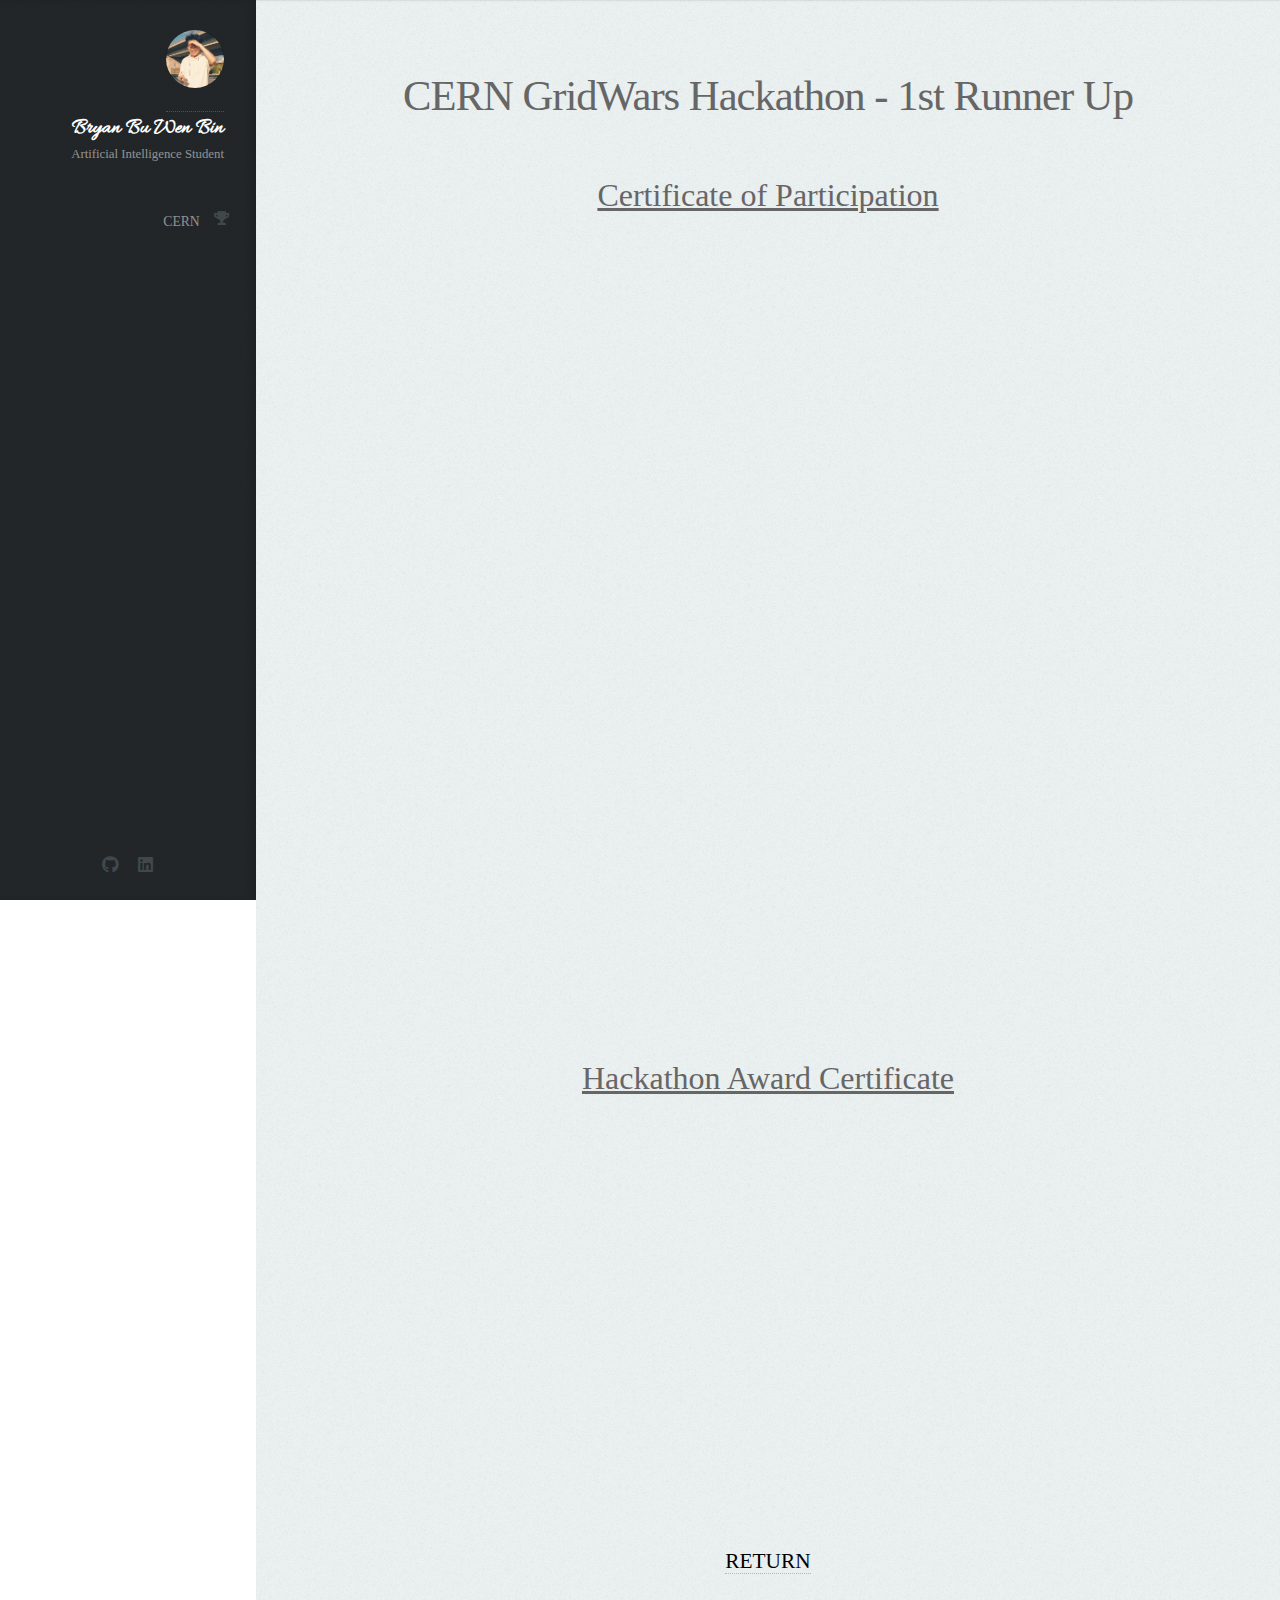
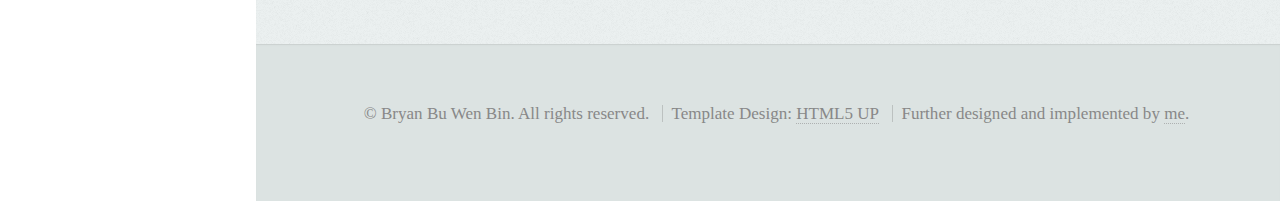
==== commit a5a66d66: "feat: ✨ Add cv-jetbot, fix minor bugs" ====
--- a/assets/html/cern.html
+++ b/assets/html/cern.html
@@ -21,7 +21,19 @@
       rel="icon"
       type="image/png"
       sizes="16x16"
-      href="../../favicon_io/favicon-16x16.png"
+      href="./favicon_io/favicon-16x16.png"
+    />
+    <link
+      href="https://fonts.googleapis.com/css2?family=Pacifico&display=swap"
+      rel="stylesheet"
+    />
+    <link
+      href="https://fonts.googleapis.com/css2?family=Playfair+Display:wght@400;700&display=swap"
+      rel="stylesheet"
+    />
+    <link
+      href="https://fonts.googleapis.com/css2?family=Allura&display=swap"
+      rel="stylesheet"
     />
     <link rel="manifest" href="../../favicon_io/site.webmanifest" />
     <title>Achievements | CERN</title>
@@ -49,7 +61,7 @@
             <span class="image avatar48"
               ><img src="../../images/profile-pic.JPG" alt="Profile Picture"
             /></span>
-            <h1 id="title">Bryan Bu Wen Bin</h1>
+            <h1 id="title" class="signature">Bryan Bu Wen Bin</h1>
           </a>
           <p>Artificial Intelligence Student</p>
         </div>
